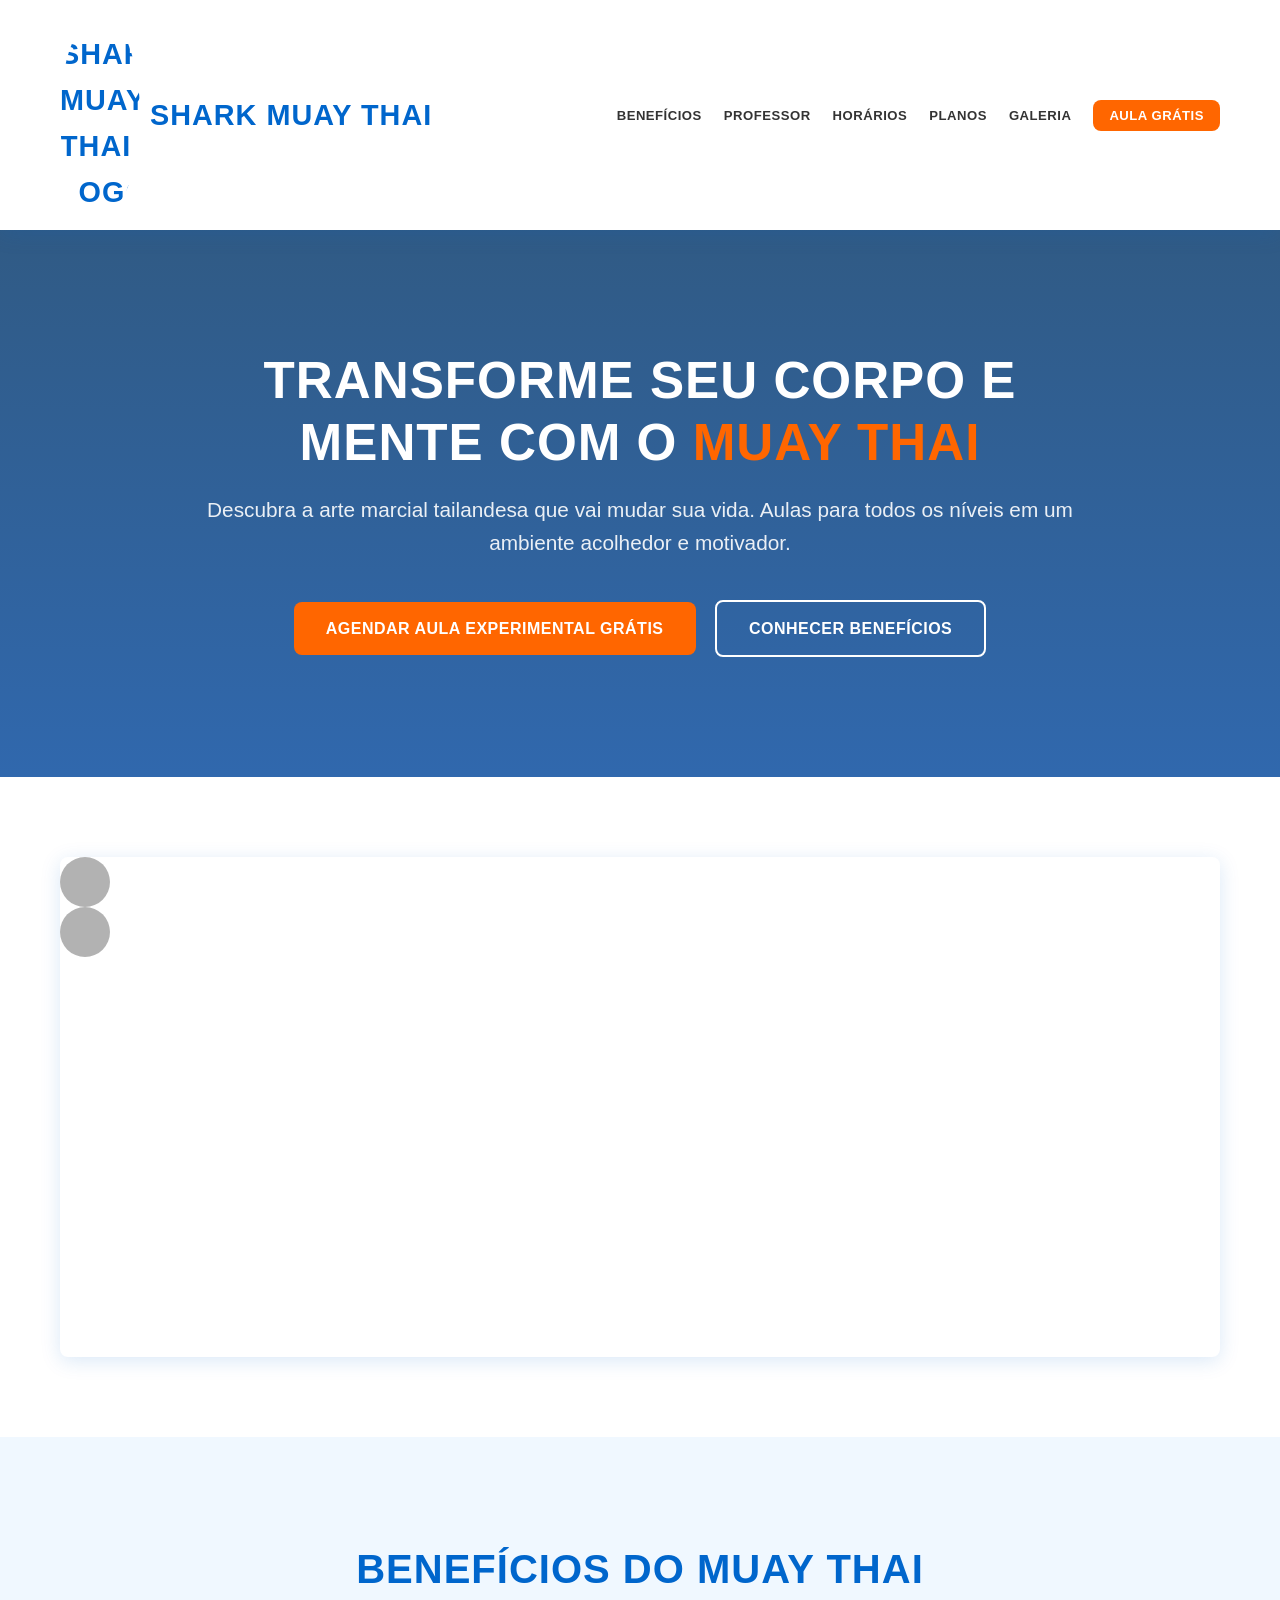
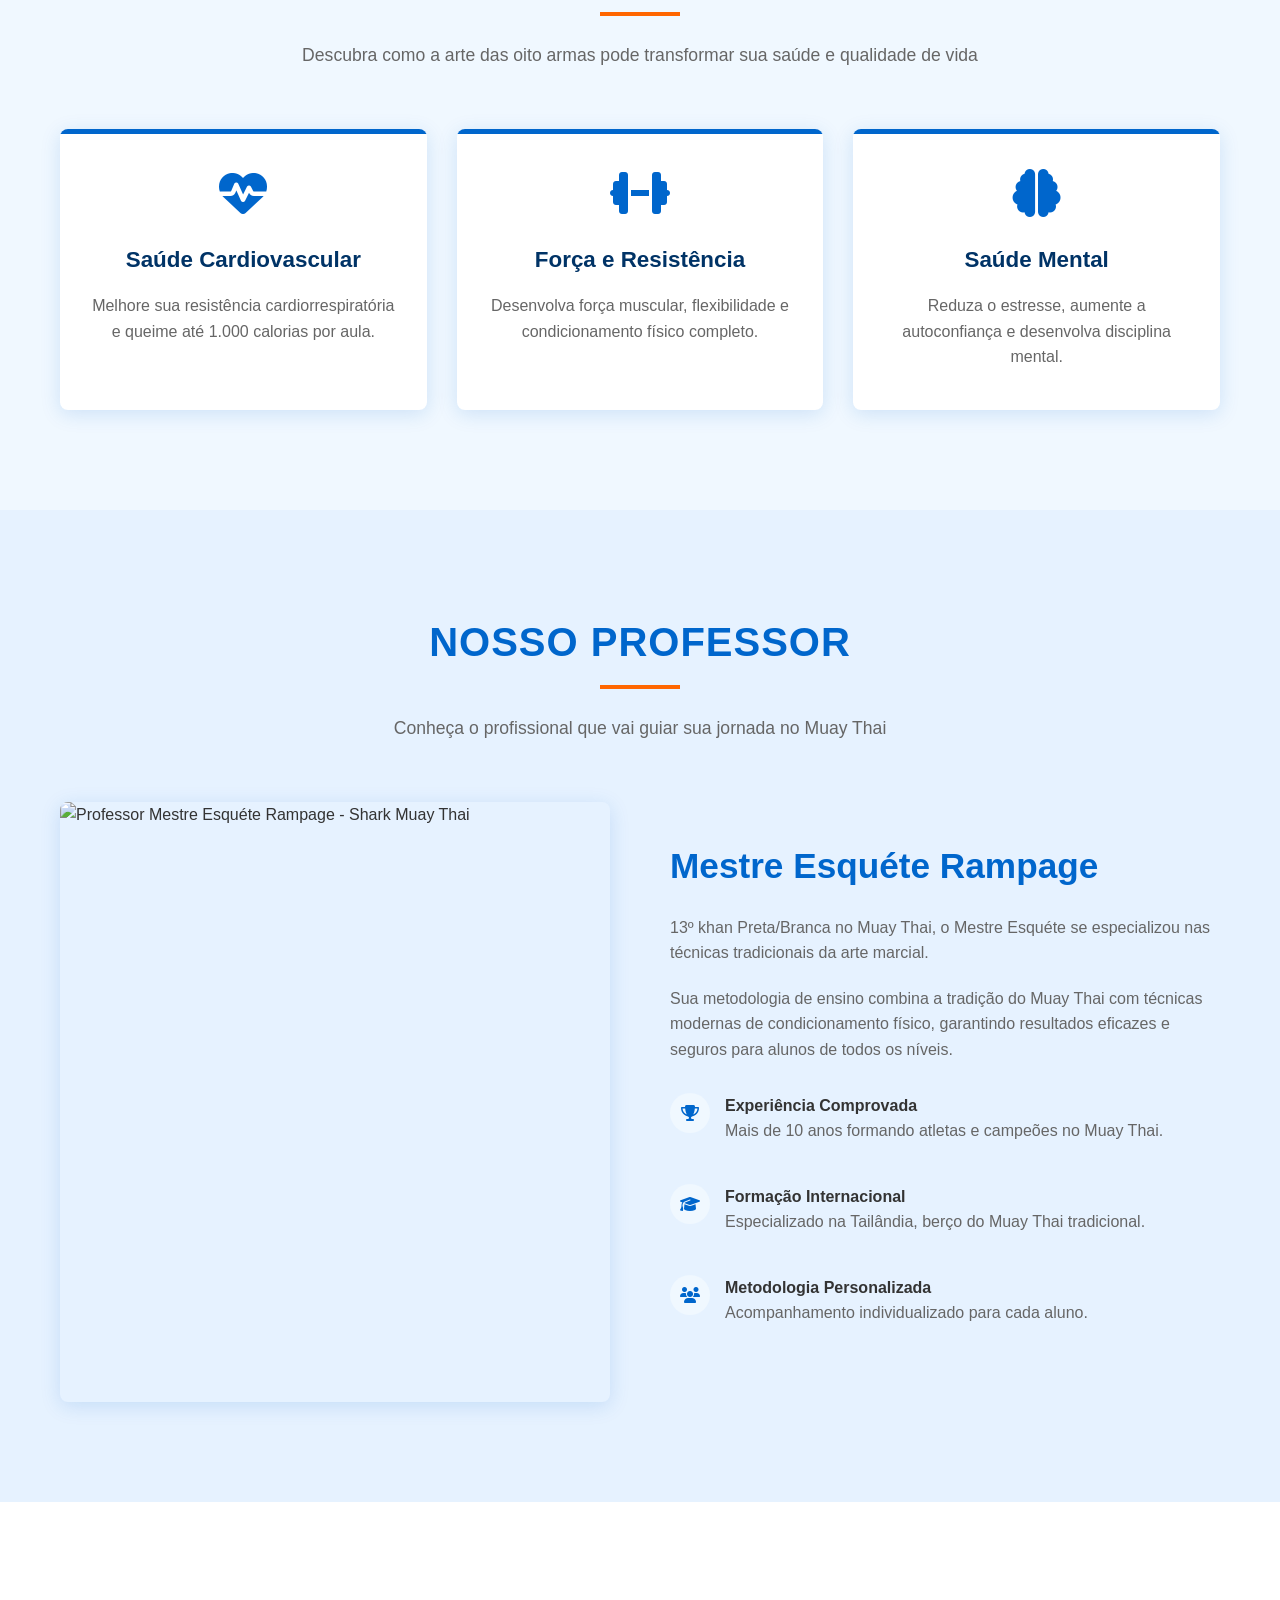
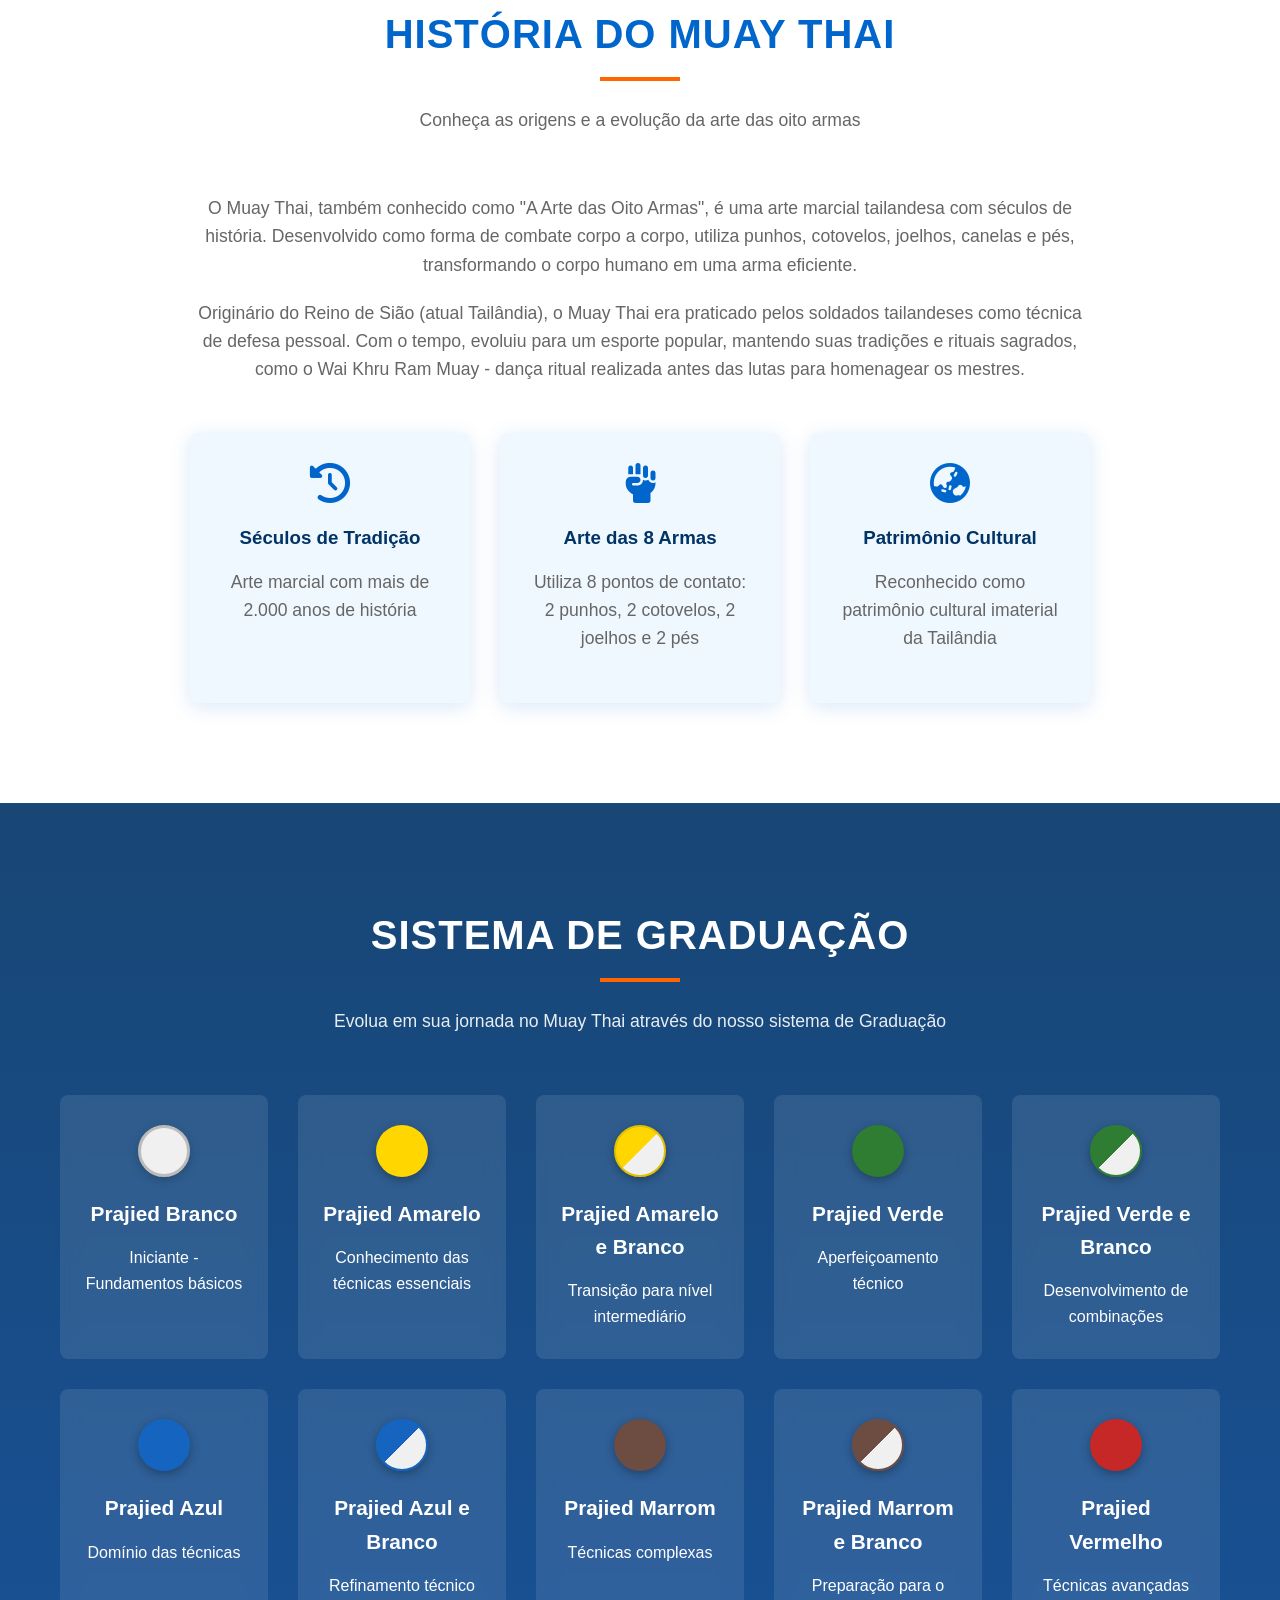
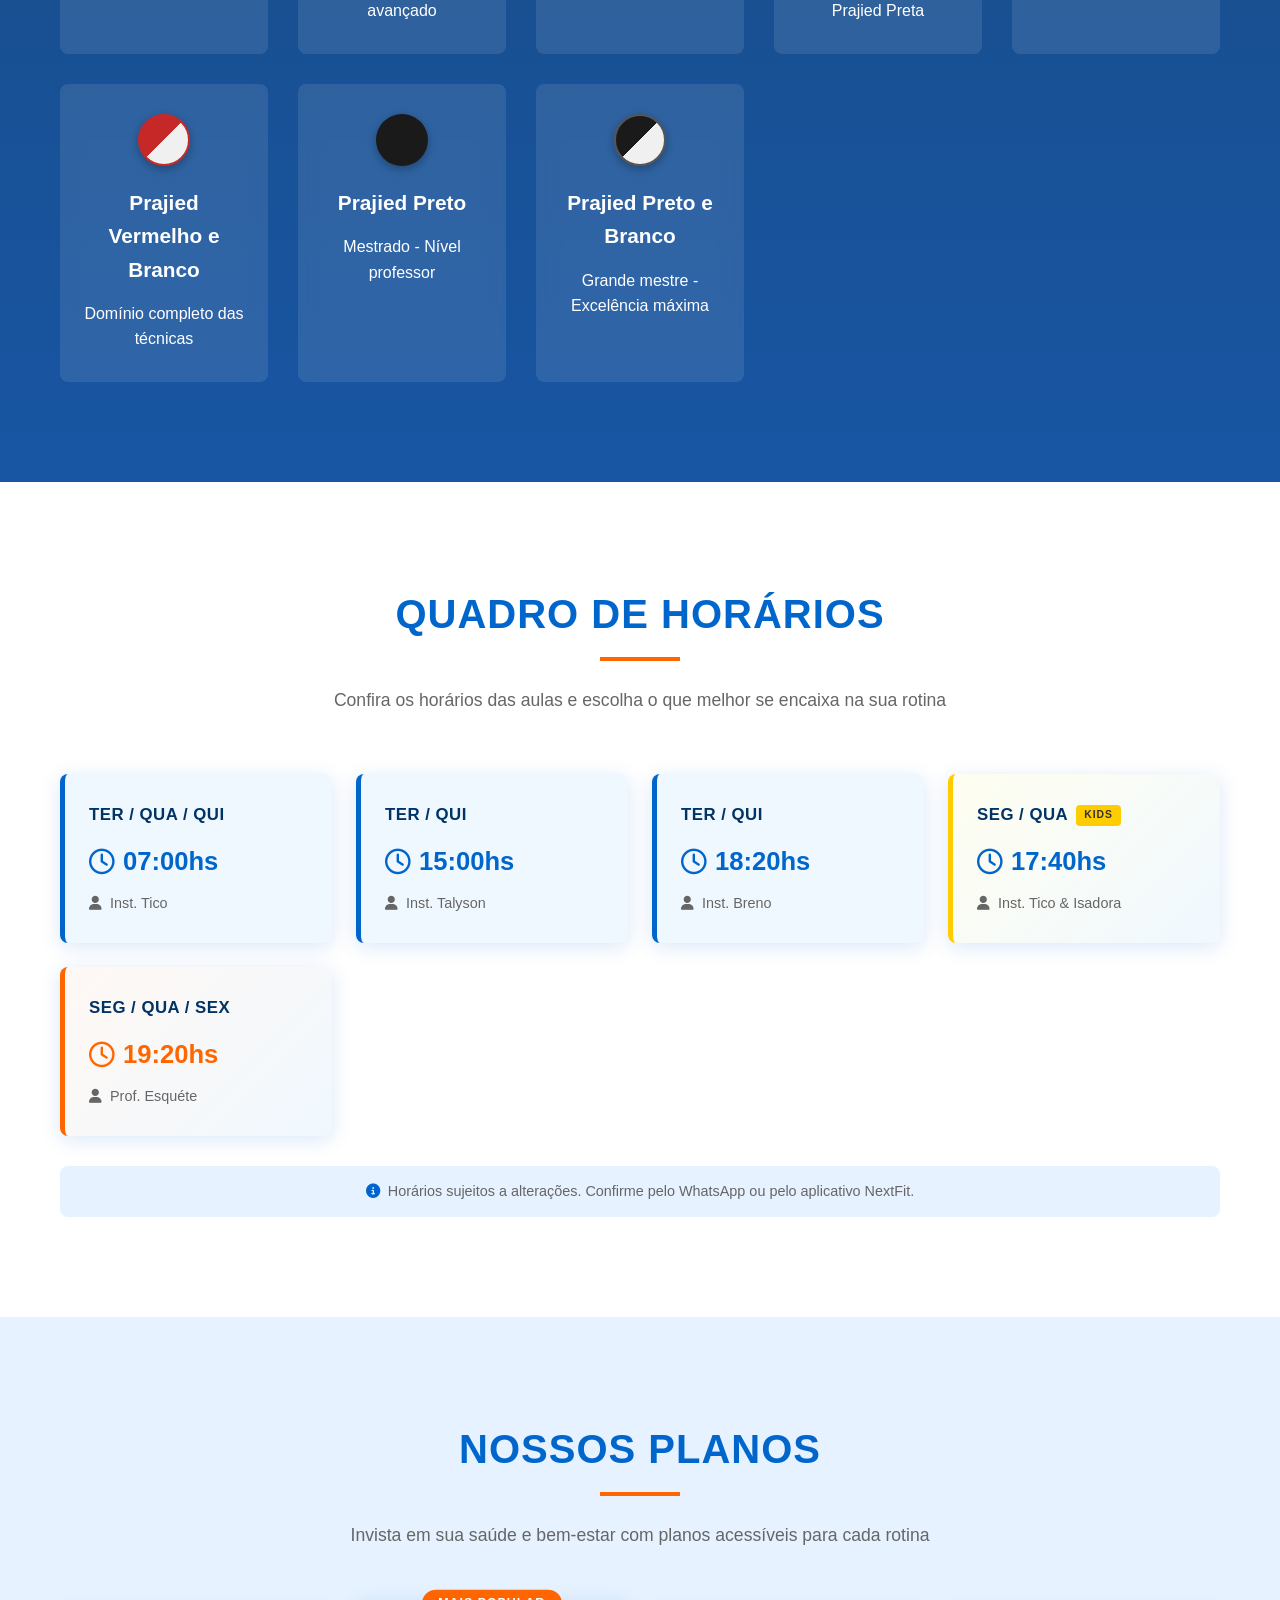
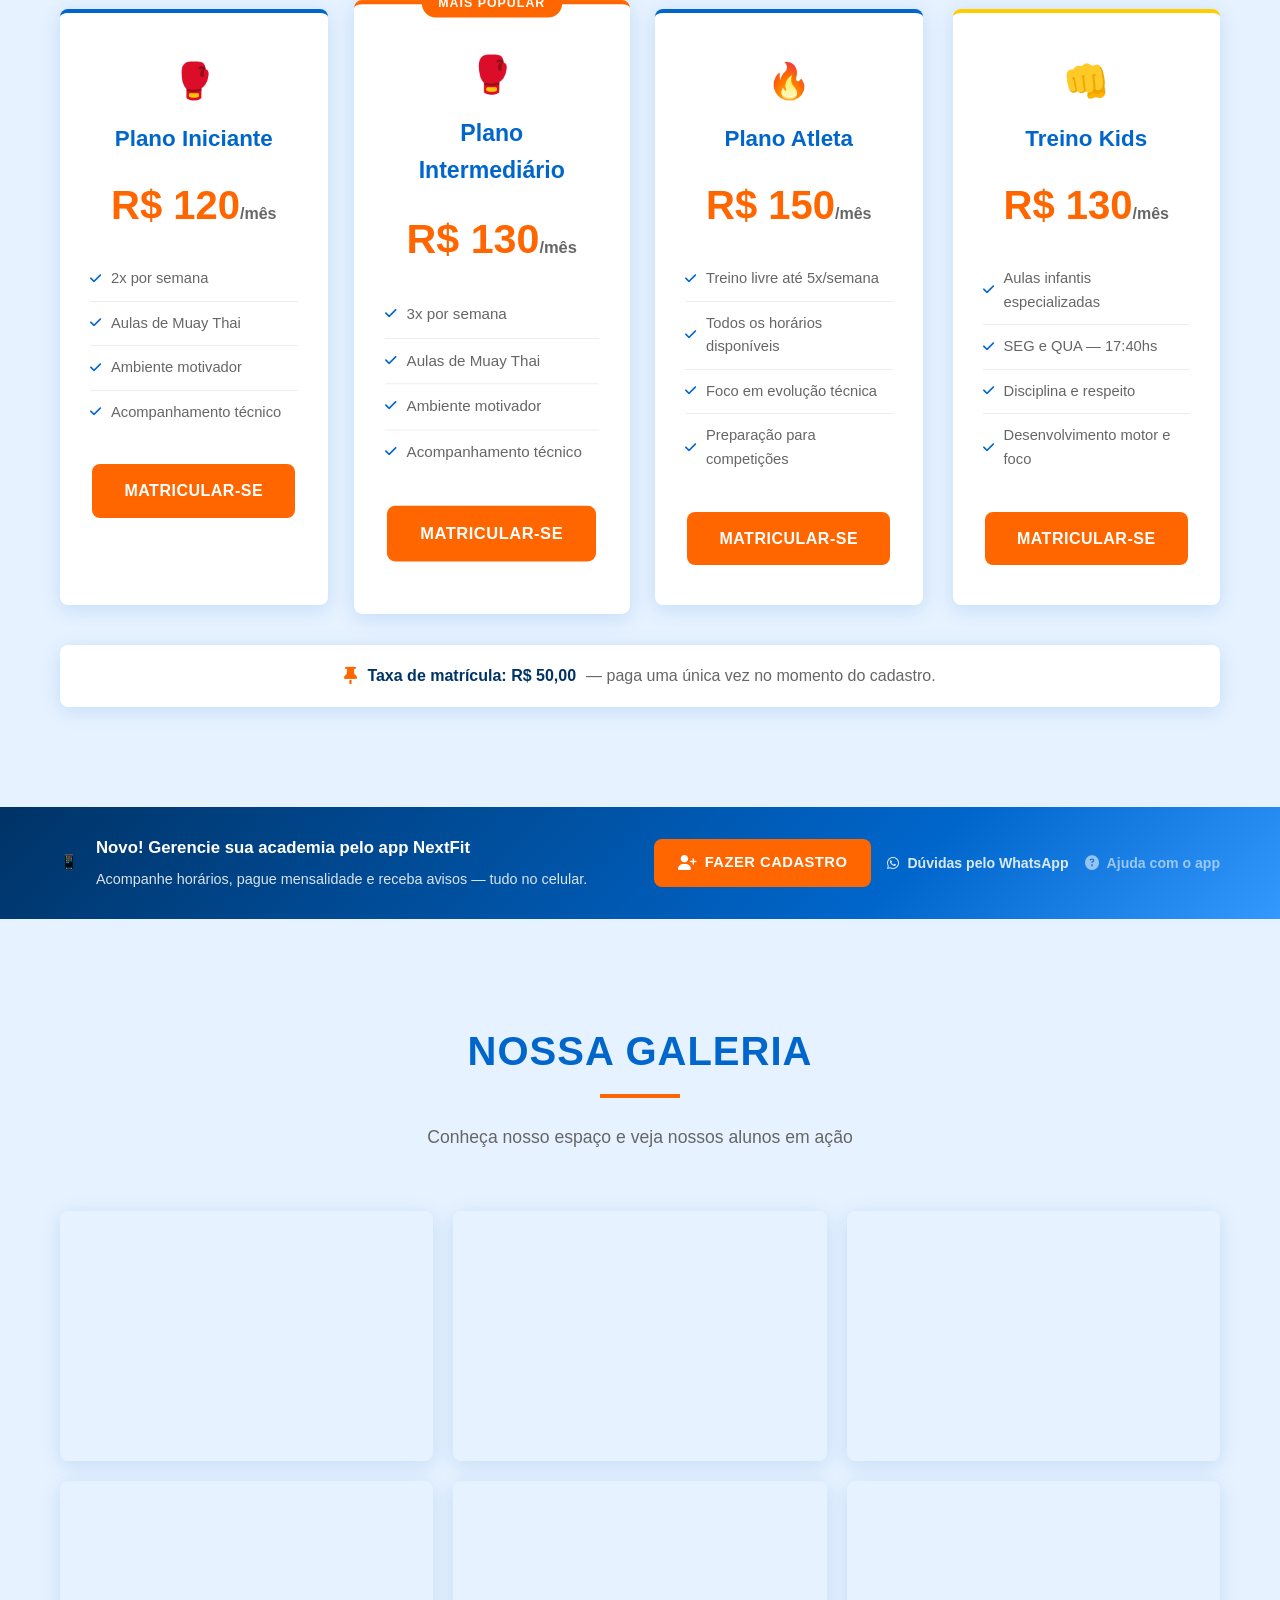
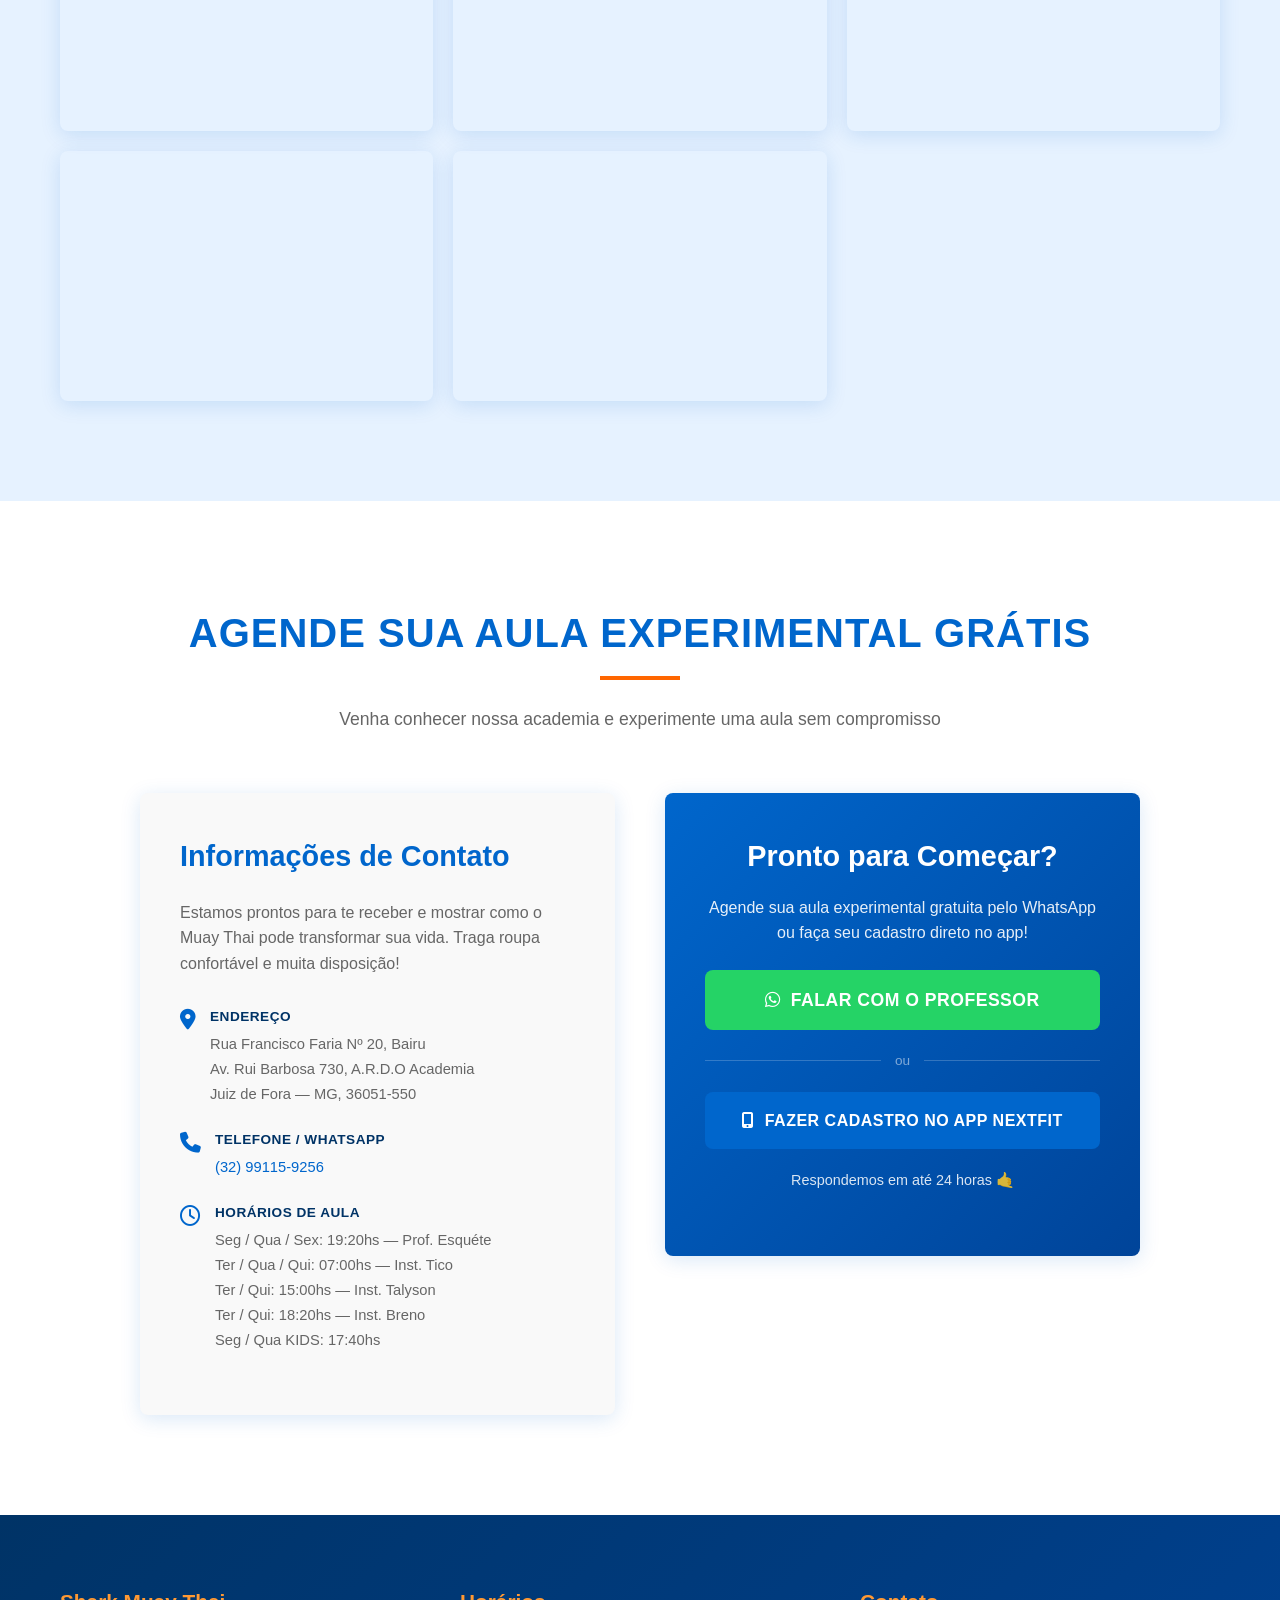
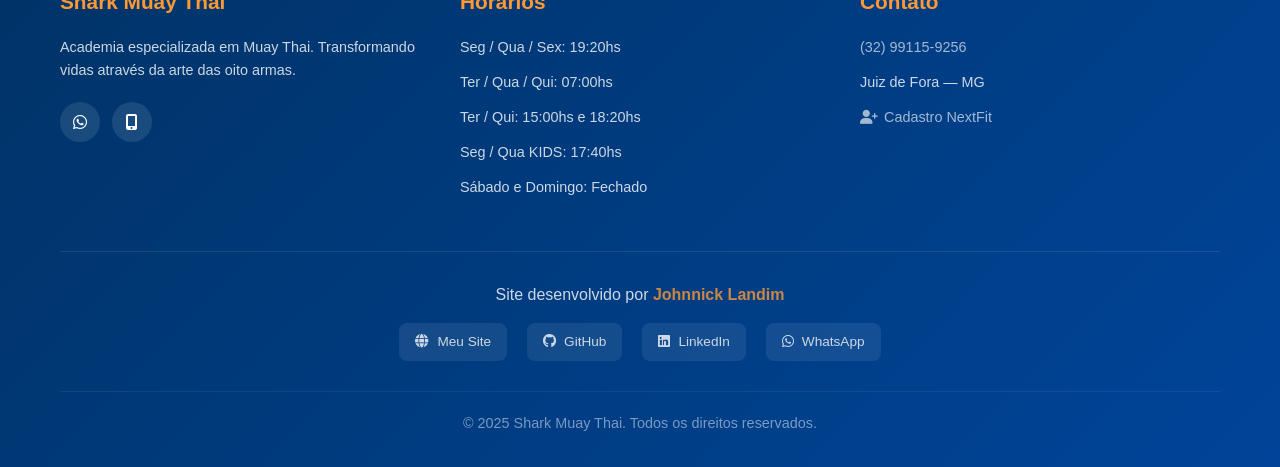
==== index.html @ 8b97b434 "update: Shark" ====
<!DOCTYPE html>
<html lang="pt-BR">

<head>
    <meta charset="UTF-8">
    <meta name="viewport" content="width=device-width, initial-scale=1.0">
    <title>Shark Muay Thai | Academia Especializada em Artes Marciais</title>
    <meta name="description"
        content="Shark Muay Thai - Academia especializada em Muay Thai. Aulas para todos os níveis. Melhore sua saúde, condicionamento físico e autoconfiança.">
    <link rel="stylesheet" href="https://cdnjs.cloudflare.com/ajax/libs/font-awesome/6.4.0/css/all.min.css">
    <link rel="stylesheet" href="https://cdnjs.cloudflare.com/ajax/libs/Swiper/8.4.5/swiper-bundle.min.css">
    <link rel="stylesheet" href="style.css">
    <link rel="shortcut icon" href="images/Logo.png" type="image/x-icon">
</head>

<body>
    <!-- Header -->
    <header>
        <div class="container">
            <div class="header-inner">
                <a href="#top" class="logo">
                    <img class="logo-image" src="images/Logo.png" alt="Shark Muay Thai Logo" style="width: 80px; border-radius: 80%;">
                    Shark Muay Thai
                </a>
                <button class="nav-toggle" id="navToggle" aria-label="Abrir menu">
                    <i class="fas fa-bars"></i>
                </button>
                <ul class="nav-links" id="navLinks">
                    <li><a href="#beneficios">Benefícios</a></li>
                    <li><a href="#professor">Professor</a></li>
                    <li><a href="#horarios">Horários</a></li>
                    <li><a href="#valores">Planos</a></li>
                    <li><a href="#galeria">Galeria</a></li>
                    <li><a href="#contato" class="nav-cta-link">Aula Grátis</a></li>
                </ul>
            </div>
        </div>
    </header>

    <!-- Hero Section -->
    <section class="hero" id="top">
        <div class="container">
            <div class="hero-inner">
                <h1>Transforme Seu Corpo e Mente com o <span>Muay Thai</span></h1>
                <p>Descubra a arte marcial tailandesa que vai mudar sua vida. Aulas para todos os níveis em um ambiente
                    acolhedor e motivador.</p>
                <a href="#contato" class="btn primary">Agendar Aula Experimental Grátis</a>
                <a href="#beneficios" class="btn secondary">Conhecer Benefícios</a>
            </div>
        </div>
    </section>

    <!-- Carousel Section -->
    <section class="carousel-section">
        <div class="container">
            <div class="swiper">
                <div class="swiper-wrapper">
                    <div class="swiper-slide" style="background-image: url('images/Treinos (1).jpg')">
                        <div class="swiper-slide-content">
                            <h3>Treinos Intensivos</h3>
                            <p>Aulas que desafiam seus limites e potencializam seus resultados</p>
                        </div>
                    </div>
                    <div class="swiper-slide" style="background-image: url('images/Treinos.jpg')">
                        <div class="swiper-slide-content">
                            <h3>Técnica e Disciplina</h3>
                            <p>Aprimore suas habilidades com instrutores qualificados</p>
                        </div>
                    </div>
                    <div class="swiper-slide" style="background-image: url('images/Treinos (6).jpg')">
                        <div class="swiper-slide-content">
                            <h3>Ambiente Familiar</h3>
                            <p>Treine em um espaço acolhedor com pessoas que compartilham seus objetivos</p>
                        </div>
                    </div>
                </div>
                <div class="swiper-button-next"></div>
                <div class="swiper-button-prev"></div>
            </div>
        </div>
    </section>

    <!-- Benefits Section -->
    <section id="beneficios" class="section">
        <div class="container">
            <div class="section-title">
                <h2>Benefícios do Muay Thai</h2>
                <p>Descubra como a arte das oito armas pode transformar sua saúde e qualidade de vida</p>
            </div>
            <div class="benefits-grid">
                <div class="benefit-card">
                    <i class="fas fa-heartbeat"></i>
                    <h3>Saúde Cardiovascular</h3>
                    <p>Melhore sua resistência cardiorrespiratória e queime até 1.000 calorias por aula.</p>
                </div>
                <div class="benefit-card">
                    <i class="fas fa-dumbbell"></i>
                    <h3>Força e Resistência</h3>
                    <p>Desenvolva força muscular, flexibilidade e condicionamento físico completo.</p>
                </div>
                <div class="benefit-card">
                    <i class="fas fa-brain"></i>
                    <h3>Saúde Mental</h3>
                    <p>Reduza o estresse, aumente a autoconfiança e desenvolva disciplina mental.</p>
                </div>
            </div>
        </div>
    </section>

    <!-- Professor Section -->
    <section id="professor" class="section professor">
        <div class="container">
            <div class="section-title">
                <h2>Nosso Professor</h2>
                <p>Conheça o profissional que vai guiar sua jornada no Muay Thai</p>
            </div>
            <div class="professor-inner">
                <div class="professor-image">
                    <img src="images/Esquete2.jpg" alt="Professor Mestre Esquéte Rampage - Shark Muay Thai">
                </div>
                <div class="professor-content">
                    <h2>Mestre Esquéte Rampage</h2>
                    <p>13º khan Preta/Branca no Muay Thai, o Mestre Esquéte se especializou nas técnicas tradicionais da arte marcial.</p>
                    <p>Sua metodologia de ensino combina a tradição do Muay Thai com técnicas modernas de condicionamento físico, garantindo resultados eficazes e seguros para alunos de todos os níveis.</p>
                    <div class="professor-features">
                        <div class="professor-feature">
                            <i class="fas fa-trophy"></i>
                            <div>
                                <h4>Experiência Comprovada</h4>
                                <p>Mais de 10 anos formando atletas e campeões no Muay Thai.</p>
                            </div>
                        </div>
                        <div class="professor-feature">
                            <i class="fas fa-graduation-cap"></i>
                            <div>
                                <h4>Formação Internacional</h4>
                                <p>Especializado na Tailândia, berço do Muay Thai tradicional.</p>
                            </div>
                        </div>
                        <div class="professor-feature">
                            <i class="fas fa-users"></i>
                            <div>
                                <h4>Metodologia Personalizada</h4>
                                <p>Acompanhamento individualizado para cada aluno.</p>
                            </div>
                        </div>
                    </div>
                </div>
            </div>
        </div>
    </section>

    <!-- History Section -->
    <section id="historia" class="section history">
        <div class="container">
            <div class="section-title">
                <h2>História do Muay Thai</h2>
                <p>Conheça as origens e a evolução da arte das oito armas</p>
            </div>
            <div class="history-content">
                <p>O Muay Thai, também conhecido como "A Arte das Oito Armas", é uma arte marcial tailandesa com séculos de história. Desenvolvido como forma de combate corpo a corpo, utiliza punhos, cotovelos, joelhos, canelas e pés, transformando o corpo humano em uma arma eficiente.</p>
                <p>Originário do Reino de Sião (atual Tailândia), o Muay Thai era praticado pelos soldados tailandeses como técnica de defesa pessoal. Com o tempo, evoluiu para um esporte popular, mantendo suas tradições e rituais sagrados, como o Wai Khru Ram Muay - dança ritual realizada antes das lutas para homenagear os mestres.</p>
                <div class="history-highlights">
                    <div class="history-highlight">
                        <i class="fas fa-history"></i>
                        <h3>Séculos de Tradição</h3>
                        <p>Arte marcial com mais de 2.000 anos de história</p>
                    </div>
                    <div class="history-highlight">
                        <i class="fas fa-fist-raised"></i>
                        <h3>Arte das 8 Armas</h3>
                        <p>Utiliza 8 pontos de contato: 2 punhos, 2 cotovelos, 2 joelhos e 2 pés</p>
                    </div>
                    <div class="history-highlight">
                        <i class="fas fa-globe-asia"></i>
                        <h3>Patrimônio Cultural</h3>
                        <p>Reconhecido como patrimônio cultural imaterial da Tailândia</p>
                    </div>
                </div>
            </div>
        </div>
    </section>

    <!-- Graduation Section -->
    <section id="graduacao" class="section graduation">
        <div class="container">
            <div class="section-title">
                <h2>Sistema de Graduação</h2>
                <p>Evolua em sua jornada no Muay Thai através do nosso sistema de Graduação</p>
            </div>
            <div class="graduation-steps">
                <div class="graduation-step"><div class="step-number step-branco">1</div><h3>Prajied Branco</h3><p>Iniciante - Fundamentos básicos</p></div>
                <div class="graduation-step"><div class="step-number step-amarelo">2</div><h3>Prajied Amarelo</h3><p>Conhecimento das técnicas essenciais</p></div>
                <div class="graduation-step"><div class="step-number step-amarelo-branco">3</div><h3>Prajied Amarelo e Branco</h3><p>Transição para nível intermediário</p></div>
                <div class="graduation-step"><div class="step-number step-verde">4</div><h3>Prajied Verde</h3><p>Aperfeiçoamento técnico</p></div>
                <div class="graduation-step"><div class="step-number step-verde-branco">5</div><h3>Prajied Verde e Branco</h3><p>Desenvolvimento de combinações</p></div>
                <div class="graduation-step"><div class="step-number step-azul">6</div><h3>Prajied Azul</h3><p>Domínio das técnicas</p></div>
                <div class="graduation-step"><div class="step-number step-azul-branco">7</div><h3>Prajied Azul e Branco</h3><p>Refinamento técnico avançado</p></div>
                <div class="graduation-step"><div class="step-number step-marrom">8</div><h3>Prajied Marrom</h3><p>Técnicas complexas</p></div>
                <div class="graduation-step"><div class="step-number step-marrom-branco">9</div><h3>Prajied Marrom e Branco</h3><p>Preparação para o Prajied Preta</p></div>
                <div class="graduation-step"><div class="step-number step-vermelho">10</div><h3>Prajied Vermelho</h3><p>Técnicas avançadas</p></div>
                <div class="graduation-step"><div class="step-number step-vermelho-branco">11</div><h3>Prajied Vermelho e Branco</h3><p>Domínio completo das técnicas</p></div>
                <div class="graduation-step"><div class="step-number step-preto">12</div><h3>Prajied Preto</h3><p>Mestrado - Nível professor</p></div>
                <div class="graduation-step"><div class="step-number step-preto-branco">13</div><h3>Prajied Preto e Branco</h3><p>Grande mestre - Excelência máxima</p></div>
            </div>
        </div>
    </section>

    <!-- Schedule Section -->
    <section id="horarios" class="section schedule">
        <div class="container">
            <div class="section-title">
                <h2>Quadro de Horários</h2>
                <p>Confira os horários das aulas e escolha o que melhor se encaixa na sua rotina</p>
            </div>
            <div class="schedule-grid">
                <div class="schedule-card">
                    <div class="schedule-days">TER / QUA / QUI</div>
                    <div class="schedule-time"><i class="far fa-clock"></i> 07:00hs</div>
                    <div class="schedule-instructor"><i class="fas fa-user"></i> Inst. Tico</div>
                </div>
                <div class="schedule-card">
                    <div class="schedule-days">TER / QUI</div>
                    <div class="schedule-time"><i class="far fa-clock"></i> 15:00hs</div>
                    <div class="schedule-instructor"><i class="fas fa-user"></i> Inst. Talyson</div>
                </div>
                <div class="schedule-card">
                    <div class="schedule-days">TER / QUI</div>
                    <div class="schedule-time"><i class="far fa-clock"></i> 18:20hs</div>
                    <div class="schedule-instructor"><i class="fas fa-user"></i> Inst. Breno</div>
                </div>
                <div class="schedule-card schedule-kids">
                    <div class="schedule-days">SEG / QUA <span class="kids-badge">KIDS</span></div>
                    <div class="schedule-time"><i class="far fa-clock"></i> 17:40hs</div>
                    <div class="schedule-instructor"><i class="fas fa-user"></i> Inst. Tico &amp; Isadora</div>
                </div>
                <div class="schedule-card schedule-featured">
                    <div class="schedule-days">SEG / QUA / SEX</div>
                    <div class="schedule-time"><i class="far fa-clock"></i> 19:20hs</div>
                    <div class="schedule-instructor"><i class="fas fa-user"></i> Prof. Esquéte</div>
                </div>
            </div>
            <p class="schedule-note">
                <i class="fas fa-info-circle"></i>
                Horários sujeitos a alterações. Confirme pelo WhatsApp ou pelo aplicativo NextFit.
            </p>
        </div>
    </section>

    <!-- Values / Plans Section -->
    <section id="valores" class="section values">
        <div class="container">
            <div class="section-title">
                <h2>Nossos Planos</h2>
                <p>Invista em sua saúde e bem-estar com planos acessíveis para cada rotina</p>
            </div>
            <div class="values-grid">
                <div class="value-card">
                    <div class="value-card-icon">🥊</div>
                    <h3>Plano Iniciante</h3>
                    <div class="price">R$ 120<span>/mês</span></div>
                    <ul>
                        <li><i class="fas fa-check"></i> 2x por semana</li>
                        <li><i class="fas fa-check"></i> Aulas de Muay Thai</li>
                        <li><i class="fas fa-check"></i> Ambiente motivador</li>
                        <li><i class="fas fa-check"></i> Acompanhamento técnico</li>
                    </ul>
                    <a href="https://publico.nextfit.com.br/externo/2df1eb1a-d4a5-4289-aeed-0f7fc9e8cca1" target="_blank" class="btn primary">Matricular-se</a>
                </div>
                <div class="value-card value-card-featured">
                    <div class="value-card-badge">Mais Popular</div>
                    <div class="value-card-icon">🥊</div>
                    <h3>Plano Intermediário</h3>
                    <div class="price">R$ 130<span>/mês</span></div>
                    <ul>
                        <li><i class="fas fa-check"></i> 3x por semana</li>
                        <li><i class="fas fa-check"></i> Aulas de Muay Thai</li>
                        <li><i class="fas fa-check"></i> Ambiente motivador</li>
                        <li><i class="fas fa-check"></i> Acompanhamento técnico</li>
                    </ul>
                    <a href="https://publico.nextfit.com.br/externo/2df1eb1a-d4a5-4289-aeed-0f7fc9e8cca1" target="_blank" class="btn primary">Matricular-se</a>
                </div>
                <div class="value-card">
                    <div class="value-card-icon">🔥</div>
                    <h3>Plano Atleta</h3>
                    <div class="price">R$ 150<span>/mês</span></div>
                    <ul>
                        <li><i class="fas fa-check"></i> Treino livre até 5x/semana</li>
                        <li><i class="fas fa-check"></i> Todos os horários disponíveis</li>
                        <li><i class="fas fa-check"></i> Foco em evolução técnica</li>
                        <li><i class="fas fa-check"></i> Preparação para competições</li>
                    </ul>
                    <a href="https://publico.nextfit.com.br/externo/2df1eb1a-d4a5-4289-aeed-0f7fc9e8cca1" target="_blank" class="btn primary">Matricular-se</a>
                </div>
                <div class="value-card value-card-kids">
                    <div class="value-card-icon">👊</div>
                    <h3>Treino Kids</h3>
                    <div class="price">R$ 130<span>/mês</span></div>
                    <ul>
                        <li><i class="fas fa-check"></i> Aulas infantis especializadas</li>
                        <li><i class="fas fa-check"></i> SEG e QUA — 17:40hs</li>
                        <li><i class="fas fa-check"></i> Disciplina e respeito</li>
                        <li><i class="fas fa-check"></i> Desenvolvimento motor e foco</li>
                    </ul>
                    <a href="https://publico.nextfit.com.br/externo/2df1eb1a-d4a5-4289-aeed-0f7fc9e8cca1" target="_blank" class="btn primary">Matricular-se</a>
                </div>
            </div>
            <div class="matricula-info">
                <i class="fas fa-thumbtack"></i>
                <strong>Taxa de matrícula: R$ 50,00</strong>
                <span>— paga uma única vez no momento do cadastro.</span>
            </div>
        </div>
    </section>

    <!-- NextFit Banner (compact) -->
    <div class="nextfit-banner" id="app">
        <div class="container">
            <div class="nextfit-banner-inner">
                <div class="nextfit-banner-text">
                    <span class="nextfit-banner-icon">📱</span>
                    <div>
                        <strong>Novo! Gerencie sua academia pelo app NextFit</strong>
                        <span>Acompanhe horários, pague mensalidade e receba avisos — tudo no celular.</span>
                    </div>
                </div>
                <div class="nextfit-banner-actions">
                    <a href="https://publico.nextfit.com.br/externo/2df1eb1a-d4a5-4289-aeed-0f7fc9e8cca1"
                        target="_blank" class="nextfit-banner-btn">
                        <i class="fas fa-user-plus"></i> Fazer Cadastro
                    </a>
                    <a href="https://wa.me/553291159256?text=Olá! Gostaria de saber mais sobre o app NextFit da Shark Muay Thai."
                        target="_blank" class="nextfit-banner-wpp">
                        <i class="fab fa-whatsapp"></i> Dúvidas pelo WhatsApp
                    </a>
                    <a href="help.html" class="nextfit-banner-wpp" style="opacity:0.65;">
                        <i class="fas fa-question-circle"></i> Ajuda com o app
                    </a>
                </div>
            </div>
        </div>
    </div>


    <!-- Gallery Section -->
    <section id="galeria" class="section gallery">
        <div class="container">
            <div class="section-title">
                <h2>Nossa Galeria</h2>
                <p>Conheça nosso espaço e veja nossos alunos em ação</p>
            </div>
            <div class="gallery-grid">
                <div class="gallery-item"><div class="gallery-image" style="background-image: url('images/Treinos (1).jpg')"></div></div>
                <div class="gallery-item"><div class="gallery-image" style="background-image: url('images/Treinos (2).jpg')"></div></div>
                <div class="gallery-item"><div class="gallery-image" style="background-image: url('images/Treinos (3).jpg')"></div></div>
                <div class="gallery-item"><div class="gallery-image" style="background-image: url('images/Treinos (4).jpg')"></div></div>
                <div class="gallery-item"><div class="gallery-image" style="background-image: url('images/Treinos (5).jpg')"></div></div>
                <div class="gallery-item"><div class="gallery-image" style="background-image: url('images/Treinos (6).jpg')"></div></div>
                <div class="gallery-item"><div class="gallery-image" style="background-image: url('images/Treinos (7).jpg')"></div></div>
                <div class="gallery-item"><div class="gallery-image" style="background-image: url('images/Treinos (8).jpg')"></div></div>
            </div>
        </div>
    </section>

    <!-- Contact Section -->
    <section id="contato" class="section contact">
        <div class="container">
            <div class="section-title">
                <h2>Agende Sua Aula Experimental Grátis</h2>
                <p>Venha conhecer nossa academia e experimente uma aula sem compromisso</p>
            </div>
            <div class="contact-inner">
                <div class="contact-info">
                    <h3>Informações de Contato</h3>
                    <p>Estamos prontos para te receber e mostrar como o Muay Thai pode transformar sua vida. Traga roupa confortável e muita disposição!</p>
                    <div class="contact-details">
                        <div class="contact-detail">
                            <i class="fas fa-map-marker-alt"></i>
                            <div>
                                <strong>Endereço</strong>
                                <p>Rua Francisco Faria Nº 20, Bairu<br>
                                   Av. Rui Barbosa 730, A.R.D.O Academia<br>
                                   Juiz de Fora — MG, 36051-550</p>
                            </div>
                        </div>
                        <div class="contact-detail">
                            <i class="fas fa-phone"></i>
                            <div>
                                <strong>Telefone / WhatsApp</strong>
                                <p><a href="tel:+5532991159256">(32) 99115-9256</a></p>
                            </div>
                        </div>
                        <div class="contact-detail">
                            <i class="far fa-clock"></i>
                            <div>
                                <strong>Horários de Aula</strong>
                                <p>
                                    Seg / Qua / Sex: 19:20hs — Prof. Esquéte<br>
                                    Ter / Qua / Qui: 07:00hs — Inst. Tico<br>
                                    Ter / Qui: 15:00hs — Inst. Talyson<br>
                                    Ter / Qui: 18:20hs — Inst. Breno<br>
                                    Seg / Qua KIDS: 17:40hs
                                </p>
                            </div>
                        </div>
                    </div>
                </div>

                <div class="contact-action">
                    <h3>Pronto para Começar?</h3>
                    <p>Agende sua aula experimental gratuita pelo WhatsApp ou faça seu cadastro direto no app!</p>

                    <a href="https://wa.me/553291159256?text=Olá! Gostaria de agendar uma aula experimental gratuita de Muay Thai."
                        class="btn whatsapp" target="_blank">
                        <i class="fab fa-whatsapp"></i> Falar com o Professor
                    </a>

                    <div class="contact-divider"><span>ou</span></div>

                    <a href="https://publico.nextfit.com.br/externo/2df1eb1a-d4a5-4289-aeed-0f7fc9e8cca1"
                        target="_blank" class="btn nextfit-btn">
                        <i class="fas fa-mobile-alt"></i> Fazer Cadastro no App NextFit
                    </a>

                    <p style="margin-top: 20px; font-size: 0.9rem; opacity: 0.85;">Respondemos em até 24 horas 🤙</p>
                </div>
            </div>
        </div>
    </section>

    <!-- Footer -->
    <footer>
        <div class="container">
            <div class="footer-inner">
                <div>
                    <strong>Shark Muay Thai</strong>
                    <p>Academia especializada em Muay Thai. Transformando vidas através da arte das oito armas.</p>
                    <div class="social-links">
                        <a href="https://wa.me/553291159256" target="_blank" aria-label="WhatsApp">
                            <i class="fab fa-whatsapp"></i>
                        </a>
                        <a href="https://publico.nextfit.com.br/externo/2df1eb1a-d4a5-4289-aeed-0f7fc9e8cca1" target="_blank" aria-label="App NextFit">
                            <i class="fas fa-mobile-alt"></i>
                        </a>
                    </div>
                </div>
                <div>
                    <strong>Horários</strong>
                    <p>Seg / Qua / Sex: 19:20hs</p>
                    <p>Ter / Qua / Qui: 07:00hs</p>
                    <p>Ter / Qui: 15:00hs e 18:20hs</p>
                    <p>Seg / Qua KIDS: 17:40hs</p>
                    <p>Sábado e Domingo: Fechado</p>
                </div>
                <div>
                    <strong>Contato</strong>
                    <p><a href="tel:+5532991159256">(32) 99115-9256</a></p>
                    <p>Juiz de Fora — MG</p>
                    <p style="margin-top: 12px;">
                        <a href="https://publico.nextfit.com.br/externo/2df1eb1a-d4a5-4289-aeed-0f7fc9e8cca1" target="_blank" style="display:inline-flex;align-items:center;gap:6px;">
                            <i class="fas fa-user-plus"></i> Cadastro NextFit
                        </a>
                    </p>
                </div>
            </div>

            <div class="credits">
                <p>Site desenvolvido por <span class="developer">Johnnick Landim</span></p>
                <div class="developer-links">
                    <a href="https://links.johnnick.com.br/" target="_blank"><i class="fas fa-globe"></i> Meu Site</a>
                    <a href="https://github.com/johnnickjf" target="_blank"><i class="fab fa-github"></i> GitHub</a>
                    <a href="https://www.linkedin.com/in/johnnickjf/" target="_blank"><i class="fab fa-linkedin"></i> LinkedIn</a>
                    <a href="https://wa.me/5532991447768" target="_blank"><i class="fab fa-whatsapp"></i> WhatsApp</a>
                </div>
            </div>

            <div class="copyright">
                <p>&copy; 2025 Shark Muay Thai. Todos os direitos reservados.</p>
            </div>
        </div>
    </footer>

    <!-- Scripts no fim do body para melhor performance -->
    <script src="https://cdnjs.cloudflare.com/ajax/libs/Swiper/8.4.5/swiper-bundle.min.js"></script>
    <script src="script.js"></script>
</body>
</html>
---- style.css ----
:root {
    --primary: #0066cc;
    --primary-dark: #004499;
    --primary-light: #3399ff;
    --secondary: #003366;
    --accent: #ff6600;
    --yellow: #ffcc00;
    --green: #33cc33;
    --brown: #996633;
    --red: #cc3333;
    --accent-light: #ff9933;
    --text: #333333;
    --text-light: #666666;
    --light: #f0f8ff;
    --white: #ffffff;
    --gray: #e6f2ff;
    --shadow: 0 4px 20px rgba(0, 102, 204, 0.15);
    --radius: 8px;
    --transition: all 0.3s ease;
}

* {
    margin: 0;
    padding: 0;
    box-sizing: border-box;
    font-family: 'Montserrat', 'Segoe UI', Tahoma, Geneva, Verdana, sans-serif;
}

body {
    color: var(--text);
    line-height: 1.6;
    background-color: var(--light);
    overflow-x: hidden;
}

.container {
    width: 100%;
    max-width: 1200px;
    margin: 0 auto;
    padding: 0 20px;
}

/* ===========================
   HEADER
=========================== */
header {
    background-color: var(--white);
    box-shadow: var(--shadow);
    position: sticky;
    top: 0;
    z-index: 100;
}

.header-inner {
    display: flex;
    justify-content: space-between;
    align-items: center;
    padding: 15px 0;
}

.logo {
    display: flex;
    align-items: center;
    font-weight: 800;
    font-size: 1.8rem;
    color: var(--primary);
    text-decoration: none;
    text-transform: uppercase;
    letter-spacing: 1px;
    gap: 10px;
}

.nav-links {
    display: flex;
    list-style: none;
    align-items: center;
    flex-wrap: wrap;
    gap: 4px;
}

.nav-links li {
    margin-left: 18px;
}

.nav-links a {
    text-decoration: none;
    color: var(--text);
    font-weight: 600;
    transition: var(--transition);
    position: relative;
    text-transform: uppercase;
    font-size: 0.82rem;
    letter-spacing: 0.5px;
}

.nav-links a::after {
    content: '';
    position: absolute;
    width: 0;
    height: 2px;
    bottom: -5px;
    left: 0;
    background-color: var(--accent);
    transition: var(--transition);
}

.nav-links a:hover {
    color: var(--primary);
}

.nav-links a:hover::after {
    width: 100%;
}

.nav-cta-link {
    background-color: var(--accent) !important;
    color: var(--white) !important;
    padding: 8px 16px;
    border-radius: var(--radius);
}

.nav-cta-link::after {
    display: none !important;
}

.nav-cta-link:hover {
    background-color: var(--accent-light) !important;
    color: var(--white) !important;
}

.nav-toggle {
    display: none;
    background: none;
    border: none;
    font-size: 1.5rem;
    cursor: pointer;
    color: var(--primary);
}

/* ===========================
   HERO
=========================== */
.hero {
    background: linear-gradient(rgba(0, 51, 102, 0.8), rgba(0, 68, 153, 0.8)), url('images/Treinos (2).jpg');
    background-size: cover;
    background-position: center;
    color: var(--white);
    padding: 120px 0;
    text-align: center;
    position: relative;
}

.hero-inner {
    max-width: 900px;
    margin: 0 auto;
}

.hero h1 {
    font-size: 3.2rem;
    margin-bottom: 20px;
    line-height: 1.2;
    font-weight: 800;
    text-transform: uppercase;
    letter-spacing: 1px;
}

.hero h1 span {
    color: var(--accent);
}

.hero p {
    font-size: 1.3rem;
    margin-bottom: 40px;
    opacity: 0.9;
}

/* ===========================
   BUTTONS
=========================== */
.btn {
    display: inline-block;
    padding: 14px 32px;
    border-radius: var(--radius);
    text-decoration: none;
    font-weight: 700;
    transition: var(--transition);
    cursor: pointer;
    border: none;
    font-size: 1rem;
    text-transform: uppercase;
    letter-spacing: 0.5px;
}

.btn.primary {
    background-color: var(--accent);
    color: var(--white);
}

.btn.primary:hover {
    background-color: var(--accent-light);
    transform: translateY(-2px);
    box-shadow: 0 6px 15px rgba(255, 102, 0, 0.4);
}

.btn.secondary {
    background-color: transparent;
    color: var(--white);
    border: 2px solid var(--white);
    margin-left: 15px;
}

.btn.secondary:hover {
    background-color: rgba(255, 255, 255, 0.1);
    transform: translateY(-2px);
}

.btn.whatsapp {
    background-color: #25D366;
    color: var(--white);
    display: inline-flex;
    align-items: center;
    justify-content: center;
    gap: 10px;
    font-size: 1.1rem;
    padding: 16px 30px;
    width: 100%;
}

.btn.whatsapp:hover {
    background-color: #128C7E;
    transform: translateY(-2px);
    box-shadow: 0 6px 15px rgba(37, 211, 102, 0.3);
}

.btn.nextfit-btn {
    background-color: var(--primary);
    color: var(--white);
    display: inline-flex;
    align-items: center;
    justify-content: center;
    gap: 10px;
    font-size: 1rem;
    padding: 16px 30px;
    width: 100%;
}

.btn.nextfit-btn:hover {
    background-color: var(--primary-dark);
    transform: translateY(-2px);
    box-shadow: 0 6px 15px rgba(0, 102, 204, 0.3);
}

/* ===========================
   CAROUSEL
=========================== */
.carousel-section {
    padding: 80px 0;
    background-color: var(--white);
}

.swiper {
    width: 100%;
    height: 500px;
    border-radius: var(--radius);
    overflow: hidden;
    box-shadow: var(--shadow);
}

.swiper-slide {
    position: relative;
    background-size: cover;
    background-position: center;
}

.swiper-slide-content {
    position: absolute;
    bottom: 0;
    left: 0;
    right: 0;
    background: linear-gradient(transparent, rgba(0, 51, 102, 0.9));
    padding: 40px;
    color: var(--white);
}

.swiper-slide-content h3 {
    font-size: 1.8rem;
    margin-bottom: 10px;
}

.swiper-button-next,
.swiper-button-prev {
    color: var(--white);
    background-color: rgba(0, 0, 0, 0.3);
    width: 50px;
    height: 50px;
    border-radius: 50%;
}

.swiper-button-next::after,
.swiper-button-prev::after {
    font-size: 1.5rem;
}

/* ===========================
   SECTIONS COMMON
=========================== */
.section {
    padding: 100px 0;
}

.section-title {
    text-align: center;
    margin-bottom: 60px;
}

.section-title h2 {
    font-size: 2.5rem;
    color: var(--primary);
    margin-bottom: 15px;
    position: relative;
    display: inline-block;
    text-transform: uppercase;
    letter-spacing: 1px;
}

.section-title h2::after {
    content: '';
    position: absolute;
    width: 80px;
    height: 4px;
    background-color: var(--accent);
    bottom: -15px;
    left: 50%;
    transform: translateX(-50%);
}

.section-title p {
    color: var(--text-light);
    max-width: 700px;
    margin: 25px auto 0;
    font-size: 1.1rem;
}

/* ===========================
   BENEFITS
=========================== */
.benefits-grid {
    display: grid;
    grid-template-columns: repeat(auto-fit, minmax(300px, 1fr));
    gap: 30px;
}

.benefit-card {
    background-color: var(--white);
    padding: 40px 30px;
    border-radius: var(--radius);
    box-shadow: var(--shadow);
    text-align: center;
    transition: var(--transition);
    position: relative;
    overflow: hidden;
}

.benefit-card::before {
    content: '';
    position: absolute;
    top: 0;
    left: 0;
    width: 100%;
    height: 5px;
    background-color: var(--primary);
}

.benefit-card:hover {
    transform: translateY(-10px);
    box-shadow: 0 15px 30px rgba(0, 0, 0, 0.15);
}

.benefit-card i {
    font-size: 3rem;
    color: var(--primary);
    margin-bottom: 25px;
}

.benefit-card h3 {
    margin-bottom: 15px;
    color: var(--secondary);
    font-size: 1.4rem;
}

.benefit-card p {
    color: var(--text-light);
}

/* ===========================
   PROFESSOR
=========================== */
.professor {
    background-color: var(--gray);
}

.professor-inner {
    display: grid;
    grid-template-columns: 1fr 1fr;
    gap: 60px;
    align-items: center;
}

.professor-image {
    border-radius: var(--radius);
    overflow: hidden;
    box-shadow: var(--shadow);
    height: 600px;
}

.professor-image img {
    width: 100%;
    height: 100%;
    object-fit: cover;
}

.professor-content h2 {
    font-size: 2.2rem;
    color: var(--primary);
    margin-bottom: 20px;
}

.professor-content p {
    margin-bottom: 20px;
    color: var(--text-light);
}

.professor-features {
    margin-top: 30px;
}

.professor-feature {
    display: flex;
    align-items: flex-start;
    margin-bottom: 20px;
}

.professor-feature i {
    background-color: var(--light);
    color: var(--primary);
    width: 40px;
    height: 40px;
    border-radius: 50%;
    display: flex;
    align-items: center;
    justify-content: center;
    margin-right: 15px;
    flex-shrink: 0;
}

/* ===========================
   HISTORY
=========================== */
.history {
    background-color: var(--white);
}

.history-content {
    max-width: 900px;
    margin: 0 auto;
    text-align: center;
}

.history-content p {
    margin-bottom: 20px;
    color: var(--text-light);
    font-size: 1.1rem;
}

.history-highlights {
    display: grid;
    grid-template-columns: repeat(auto-fit, minmax(250px, 1fr));
    gap: 30px;
    margin-top: 50px;
}

.history-highlight {
    background-color: var(--light);
    padding: 30px;
    border-radius: var(--radius);
    text-align: center;
    box-shadow: var(--shadow);
}

.history-highlight i {
    font-size: 2.5rem;
    color: var(--primary);
    margin-bottom: 20px;
}

.history-highlight h3 {
    margin-bottom: 15px;
    color: var(--secondary);
}

/* ===========================
   GRADUATION
=========================== */
.graduation {
    background: linear-gradient(rgba(0, 51, 102, 0.9), rgba(0, 68, 153, 0.9)), url('https://images.unsplash.com/photo-1571019613454-1cb2f99b2d8b?ixlib=rb-4.0.3&auto=format&fit=crop&w=1950&q=80');
    background-size: cover;
    background-position: center;
    color: var(--white);
}

.graduation .section-title h2 {
    color: var(--white);
}

.graduation .section-title p {
    color: rgba(255, 255, 255, 0.9);
}

.graduation-steps {
    display: grid;
    grid-template-columns: repeat(auto-fit, minmax(200px, 1fr));
    gap: 30px;
    margin-top: 50px;
}

.graduation-step {
    text-align: center;
    padding: 30px 20px;
    background-color: rgba(255, 255, 255, 0.1);
    border-radius: var(--radius);
    backdrop-filter: blur(10px);
    transition: var(--transition);
}

.graduation-step:hover {
    background-color: rgba(255, 255, 255, 0.2);
    transform: translateY(-5px);
}

.graduation-step .step-number {
    width: 52px;
    height: 52px;
    background-color: var(--accent); /* fallback, overridden by color classes below */
    border-radius: 50%;
    display: flex;
    align-items: center;
    justify-content: center;
    font-size: 0; /* hide numbers — only color matters */
    margin: 0 auto 20px;
    box-shadow: 0 3px 10px rgba(0,0,0,0.3);
}

/* Prajied colors — higher specificity to override base */
.graduation-step .step-number.step-branco       { background: #f0f0f0; border: 3px solid #bbb; box-shadow: 0 3px 10px rgba(0,0,0,0.2); }
.graduation-step .step-number.step-amarelo      { background: #FFD600; }
.graduation-step .step-number.step-amarelo-branco { background: linear-gradient(135deg, #FFD600 50%, #f0f0f0 50%); border: 2px solid #e0c000; }
.graduation-step .step-number.step-verde        { background: #2e7d32; }
.graduation-step .step-number.step-verde-branco { background: linear-gradient(135deg, #2e7d32 50%, #f0f0f0 50%); border: 2px solid #2e7d32; }
.graduation-step .step-number.step-azul         { background: #1565C0; }
.graduation-step .step-number.step-azul-branco  { background: linear-gradient(135deg, #1565C0 50%, #f0f0f0 50%); border: 2px solid #1565C0; }
.graduation-step .step-number.step-marrom       { background: #6D4C41; }
.graduation-step .step-number.step-marrom-branco { background: linear-gradient(135deg, #6D4C41 50%, #f0f0f0 50%); border: 2px solid #6D4C41; }
.graduation-step .step-number.step-vermelho     { background: #c62828; }
.graduation-step .step-number.step-vermelho-branco { background: linear-gradient(135deg, #c62828 50%, #f0f0f0 50%); border: 2px solid #c62828; }
.graduation-step .step-number.step-preto        { background: #1a1a1a; }
.graduation-step .step-number.step-preto-branco { background: linear-gradient(135deg, #1a1a1a 50%, #f0f0f0 50%); border: 2px solid #555; }

.graduation-step h3 {
    margin-bottom: 15px;
    font-size: 1.3rem;
}

/* ===========================
   SCHEDULE (HORÁRIOS) — NEW
=========================== */
.schedule {
    background-color: var(--white);
}

.schedule-grid {
    display: grid;
    grid-template-columns: repeat(auto-fit, minmax(220px, 1fr));
    gap: 24px;
    margin-bottom: 30px;
}

.schedule-card {
    background: var(--light);
    border-radius: var(--radius);
    padding: 28px 24px;
    box-shadow: var(--shadow);
    border-left: 5px solid var(--primary);
    transition: var(--transition);
}

.schedule-card:hover {
    transform: translateY(-4px);
    box-shadow: 0 12px 28px rgba(0, 102, 204, 0.2);
}

.schedule-card.schedule-featured {
    border-left-color: var(--accent);
    background: linear-gradient(135deg, #fff8f4 0%, var(--light) 100%);
}

.schedule-card.schedule-kids {
    border-left-color: var(--yellow);
    background: linear-gradient(135deg, #fffef0 0%, var(--light) 100%);
}

.schedule-days {
    font-weight: 800;
    font-size: 1.05rem;
    color: var(--secondary);
    text-transform: uppercase;
    letter-spacing: 0.5px;
    margin-bottom: 12px;
    display: flex;
    align-items: center;
    gap: 8px;
}

.kids-badge {
    background-color: var(--yellow);
    color: #333;
    font-size: 0.65rem;
    font-weight: 700;
    padding: 2px 8px;
    border-radius: 4px;
    letter-spacing: 1px;
}

.schedule-time {
    font-size: 1.6rem;
    font-weight: 800;
    color: var(--primary);
    margin-bottom: 10px;
    display: flex;
    align-items: center;
    gap: 8px;
}

.schedule-card.schedule-featured .schedule-time {
    color: var(--accent);
}

.schedule-instructor {
    font-size: 0.9rem;
    color: var(--text-light);
    display: flex;
    align-items: center;
    gap: 8px;
}

.schedule-note {
    text-align: center;
    color: var(--text-light);
    font-size: 0.9rem;
    background: var(--gray);
    padding: 14px 20px;
    border-radius: var(--radius);
    display: flex;
    align-items: center;
    justify-content: center;
    gap: 8px;
}

.schedule-note i {
    color: var(--primary);
}

/* ===========================
   VALUES / PLANS
=========================== */
.values {
    background-color: var(--gray);
}

.values-grid {
    display: grid;
    grid-template-columns: repeat(auto-fit, minmax(260px, 1fr));
    gap: 30px;
}

.value-card {
    background-color: var(--white);
    padding: 40px 30px;
    border-radius: var(--radius);
    box-shadow: var(--shadow);
    text-align: center;
    transition: var(--transition);
    position: relative;
    border-top: 4px solid var(--primary);
}

.value-card:hover {
    transform: translateY(-6px);
    box-shadow: 0 14px 30px rgba(0, 102, 204, 0.2);
}

.value-card-featured {
    border-top-color: var(--accent);
    transform: scale(1.03);
}

.value-card-featured:hover {
    transform: scale(1.03) translateY(-6px);
}

.value-card-kids {
    border-top-color: var(--yellow);
}

.value-card-badge {
    position: absolute;
    top: -14px;
    left: 50%;
    transform: translateX(-50%);
    background-color: var(--accent);
    color: var(--white);
    font-size: 0.75rem;
    font-weight: 700;
    text-transform: uppercase;
    letter-spacing: 1px;
    padding: 4px 16px;
    border-radius: 20px;
    white-space: nowrap;
}

.value-card-icon {
    font-size: 2.2rem;
    margin-bottom: 12px;
}

.value-card h3 {
    margin-bottom: 16px;
    color: var(--primary);
    font-size: 1.4rem;
}

.value-card .price {
    font-size: 2.5rem;
    font-weight: 700;
    color: var(--accent);
    margin-bottom: 20px;
}

.value-card .price span {
    font-size: 1rem;
    color: var(--text-light);
}

.value-card ul {
    list-style: none;
    margin-bottom: 30px;
    text-align: left;
}

.value-card li {
    padding: 10px 0;
    border-bottom: 1px solid rgba(0, 0, 0, 0.07);
    color: var(--text-light);
    display: flex;
    align-items: center;
    gap: 10px;
    font-size: 0.92rem;
}

.value-card li:last-child {
    border-bottom: none;
}

.value-card li i {
    color: var(--primary);
    font-size: 0.8rem;
    flex-shrink: 0;
}

.matricula-info {
    margin-top: 40px;
    text-align: center;
    background: var(--white);
    border-radius: var(--radius);
    padding: 18px 30px;
    box-shadow: var(--shadow);
    font-size: 1rem;
    display: flex;
    align-items: center;
    justify-content: center;
    gap: 10px;
    flex-wrap: wrap;
    color: var(--text);
}

.matricula-info i {
    color: var(--accent);
    font-size: 1.1rem;
}

.matricula-info strong {
    color: var(--secondary);
}

.matricula-info span {
    color: var(--text-light);
}

/* ===========================
   NEXTFIT COMPACT BANNER
=========================== */
.nextfit-banner {
    background: linear-gradient(135deg, var(--secondary) 0%, var(--primary) 70%, var(--primary-light) 100%);
    padding: 28px 0;
}

.nextfit-banner-inner {
    display: flex;
    align-items: center;
    justify-content: space-between;
    gap: 30px;
    flex-wrap: wrap;
}

.nextfit-banner-text {
    display: flex;
    align-items: center;
    gap: 18px;
    color: var(--white);
}

.nextfit-banner-icon {
    font-size: 2.2rem;
    flex-shrink: 0;
}

.nextfit-banner-text strong {
    display: block;
    font-size: 1.05rem;
    font-weight: 700;
    margin-bottom: 4px;
}

.nextfit-banner-text span {
    font-size: 0.9rem;
    opacity: 0.85;
}

.nextfit-banner-actions {
    display: flex;
    align-items: center;
    gap: 16px;
    flex-shrink: 0;
    flex-wrap: wrap;
}

.nextfit-banner-btn {
    display: inline-flex;
    align-items: center;
    gap: 8px;
    background: var(--accent);
    color: var(--white);
    padding: 12px 24px;
    border-radius: var(--radius);
    font-weight: 700;
    font-size: 0.92rem;
    text-decoration: none;
    text-transform: uppercase;
    letter-spacing: 0.5px;
    transition: var(--transition);
    white-space: nowrap;
}

.nextfit-banner-btn:hover {
    background: var(--accent-light);
    transform: translateY(-2px);
}

.nextfit-banner-wpp {
    display: inline-flex;
    align-items: center;
    gap: 8px;
    color: rgba(255, 255, 255, 0.85);
    font-size: 0.88rem;
    font-weight: 600;
    text-decoration: none;
    transition: var(--transition);
    white-space: nowrap;
}

.nextfit-banner-wpp:hover {
    color: #25D366;
}


/* ===========================
   GALLERY
=========================== */
.gallery {
    background-color: var(--gray);
}

.gallery-grid {
    display: grid;
    grid-template-columns: repeat(auto-fill, minmax(280px, 1fr));
    gap: 20px;
}

.gallery-item {
    position: relative;
    border-radius: var(--radius);
    overflow: hidden;
    height: 250px;
    box-shadow: var(--shadow);
}

.gallery-image {
    width: 100%;
    height: 100%;
    background-size: cover;
    background-position: center;
    transition: var(--transition);
}

.gallery-item:hover .gallery-image {
    transform: scale(1.05);
}

/* ===========================
   CONTACT
=========================== */
.contact {
    background-color: var(--white);
}

.contact-inner {
    display: grid;
    grid-template-columns: 1fr 1fr;
    gap: 50px;
    align-items: start;
    max-width: 1000px;
    margin: 0 auto;
}

.contact-info {
    background-color: #f9f9f9;
    padding: 40px;
    border-radius: var(--radius);
    box-shadow: var(--shadow);
}

.contact-info h3 {
    font-size: 1.8rem;
    color: var(--primary);
    margin-bottom: 20px;
}

.contact-info > p {
    margin-bottom: 30px;
    color: var(--text-light);
}

.contact-details {
    display: flex;
    flex-direction: column;
    gap: 0;
}

.contact-detail {
    display: flex;
    align-items: flex-start;
    gap: 14px;
    margin-bottom: 22px;
}

.contact-detail i {
    font-size: 1.3rem;
    margin-top: 3px;
    color: var(--primary);
    flex-shrink: 0;
}

.contact-detail strong {
    display: block;
    color: var(--secondary);
    font-size: 0.85rem;
    text-transform: uppercase;
    letter-spacing: 0.5px;
    margin-bottom: 4px;
}

.contact-detail p {
    color: var(--text-light);
    font-size: 0.92rem;
    line-height: 1.7;
    margin: 0;
}

.contact-detail a {
    color: var(--primary);
    text-decoration: none;
}

.contact-detail a:hover {
    text-decoration: underline;
}

.contact-action {
    text-align: center;
    padding: 40px;
    background: linear-gradient(135deg, var(--primary) 0%, var(--primary-dark) 100%);
    border-radius: var(--radius);
    color: var(--white);
    box-shadow: var(--shadow);
}

.contact-action h3 {
    font-size: 1.8rem;
    margin-bottom: 15px;
}

.contact-action p {
    margin-bottom: 24px;
    opacity: 0.9;
}

.contact-divider {
    display: flex;
    align-items: center;
    gap: 14px;
    margin: 20px 0;
    color: rgba(255, 255, 255, 0.5);
    font-size: 0.85rem;
}

.contact-divider::before,
.contact-divider::after {
    content: '';
    flex: 1;
    height: 1px;
    background: rgba(255, 255, 255, 0.2);
}

/* ===========================
   FOOTER
=========================== */
footer {
    background: linear-gradient(135deg, var(--secondary) 0%, var(--primary-dark) 100%);
    color: var(--white);
    padding: 70px 0 20px;
}

.footer-inner {
    display: grid;
    grid-template-columns: repeat(auto-fit, minmax(220px, 1fr));
    gap: 40px;
    margin-bottom: 40px;
}

footer strong {
    display: block;
    font-size: 1.3rem;
    margin-bottom: 18px;
    color: var(--accent-light);
}

footer p {
    margin-bottom: 12px;
    opacity: 0.8;
    font-size: 0.9rem;
}

footer a {
    color: var(--white);
    text-decoration: none;
    transition: var(--transition);
    opacity: 0.8;
}

footer a:hover {
    opacity: 1;
    color: var(--accent-light);
}

.social-links {
    display: flex;
    gap: 12px;
    margin-top: 20px;
}

.social-links a {
    display: flex;
    align-items: center;
    justify-content: center;
    width: 40px;
    height: 40px;
    background-color: rgba(255, 255, 255, 0.1);
    border-radius: 50%;
    transition: var(--transition);
    opacity: 1;
}

.social-links a:hover {
    background-color: var(--accent);
    transform: translateY(-2px);
}

.credits {
    text-align: center;
    padding: 30px 0;
    border-top: 1px solid rgba(255, 255, 255, 0.1);
    margin-top: 40px;
}

.credits p {
    margin-bottom: 15px;
    font-size: 1rem;
}

.credits .developer {
    font-weight: 600;
    color: var(--accent-light);
}

.developer-links {
    display: flex;
    justify-content: center;
    gap: 20px;
    margin-top: 15px;
    flex-wrap: wrap;
}

.developer-links a {
    display: flex;
    align-items: center;
    gap: 8px;
    padding: 8px 16px;
    background-color: rgba(255, 255, 255, 0.1);
    border-radius: var(--radius);
    transition: var(--transition);
    font-size: 0.85rem;
}

.developer-links a:hover {
    background-color: var(--accent);
    transform: translateY(-2px);
}

.copyright {
    text-align: center;
    padding-top: 20px;
    border-top: 1px solid rgba(255, 255, 255, 0.1);
    font-size: 0.85rem;
    opacity: 0.6;
}

/* ===========================
   RESPONSIVE
=========================== */
@media (max-width: 992px) {
    .contact-inner,
    .professor-inner {
        grid-template-columns: 1fr;
    }
}

@media (max-width: 768px) {
    .nav-links {
        display: none;
        flex-direction: column;
        position: absolute;
        top: 100%;
        left: 0;
        right: 0;
        background-color: var(--white);
        box-shadow: var(--shadow);
        padding: 20px;
        z-index: 99;
    }

    .nav-links.active {
        display: flex;
    }

    .nav-links li {
        margin: 8px 0;
        margin-left: 0;
    }

    .nav-cta-link {
        display: inline-block;
        margin-top: 4px;
    }

    .nav-toggle {
        display: block;
    }

    .hero h1 {
        font-size: 2.2rem;
    }

    .hero p {
        font-size: 1.1rem;
    }

    .section {
        padding: 70px 0;
    }

    .btn.secondary {
        margin-left: 0;
        margin-top: 15px;
        display: block;
        text-align: center;
    }

    .developer-links {
        flex-direction: column;
        align-items: center;
        gap: 10px;
    }

    .swiper {
        height: 350px;
    }

    .schedule-grid {
        grid-template-columns: 1fr;
    }

    .values-grid {
        grid-template-columns: 1fr;
    }

    .value-card-featured {
        transform: none;
    }

    .value-card-featured:hover {
        transform: translateY(-6px);
    }

    .nextfit-banner-inner {
        flex-direction: column;
        text-align: center;
    }

    .nextfit-banner-text {
        flex-direction: column;
        text-align: center;
    }

    .nextfit-banner-actions {
        justify-content: center;
    }

    .contact-inner {
        grid-template-columns: 1fr;
    }
}
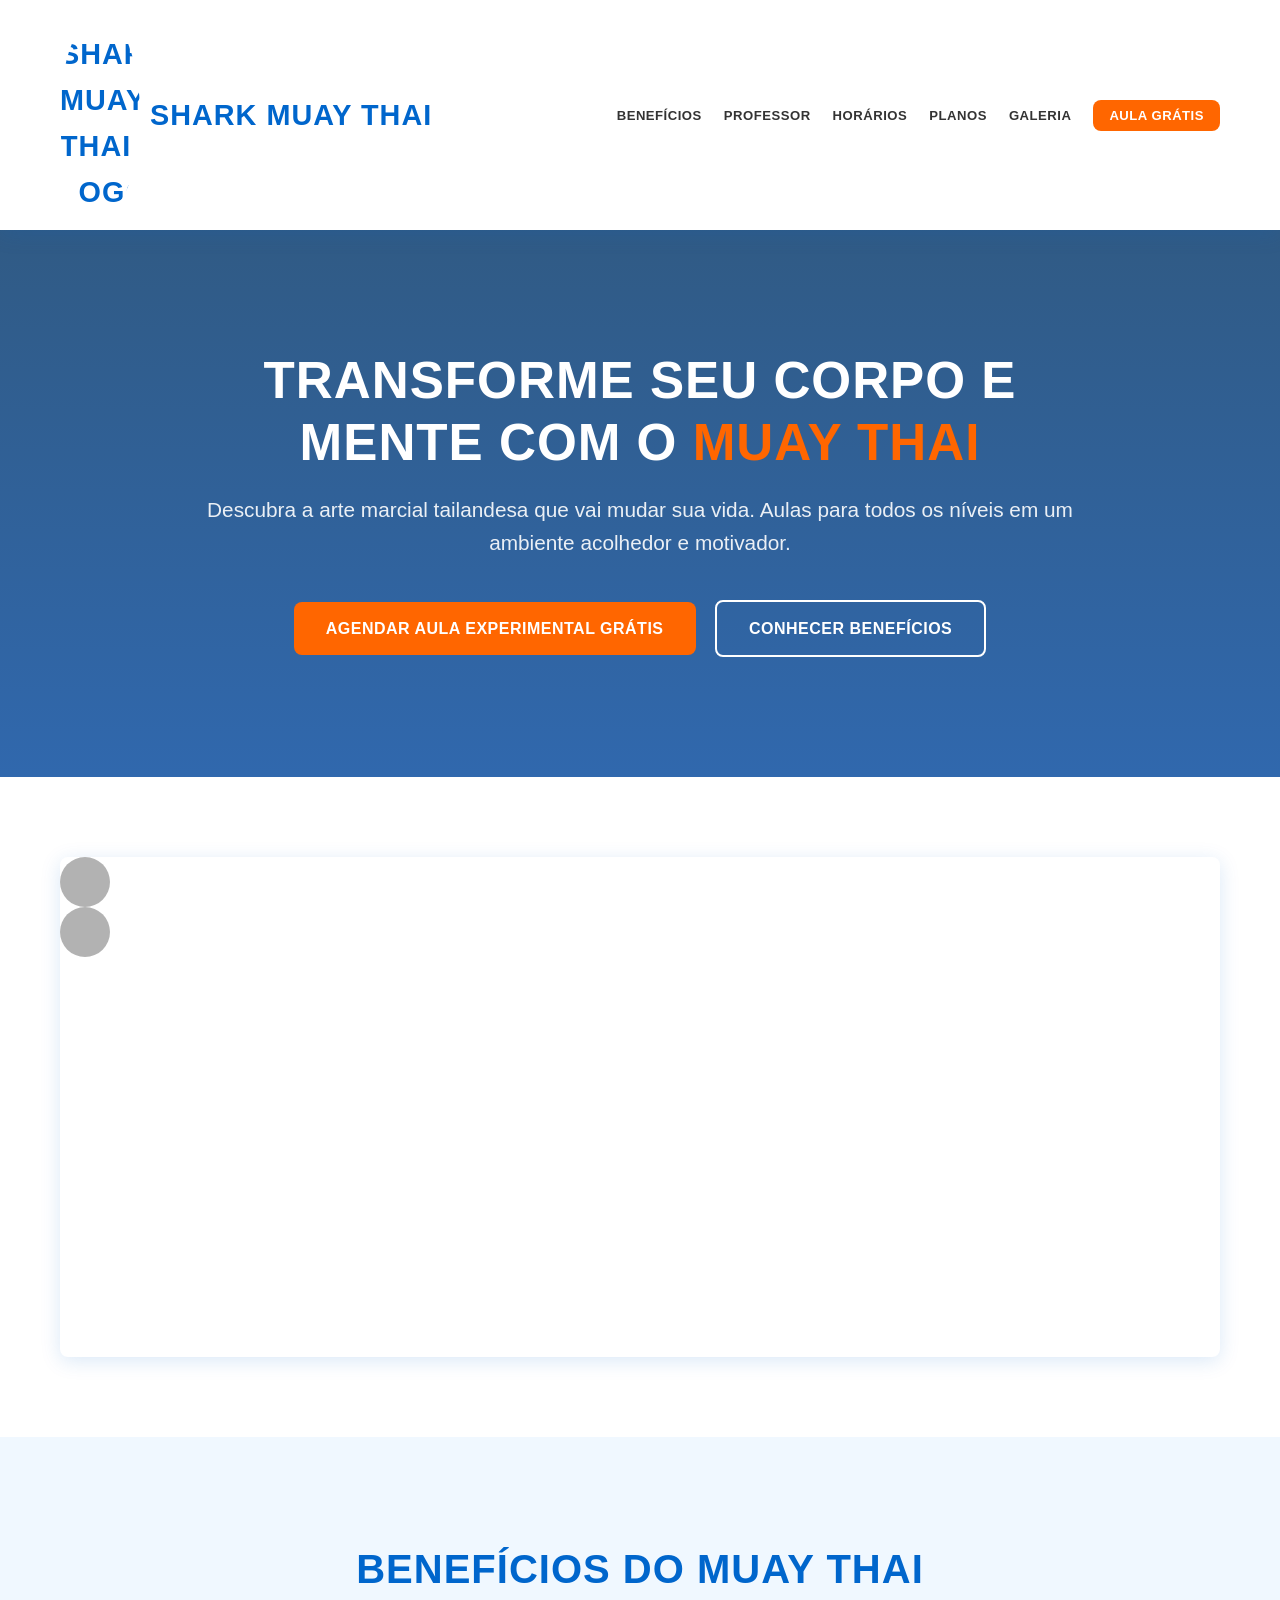
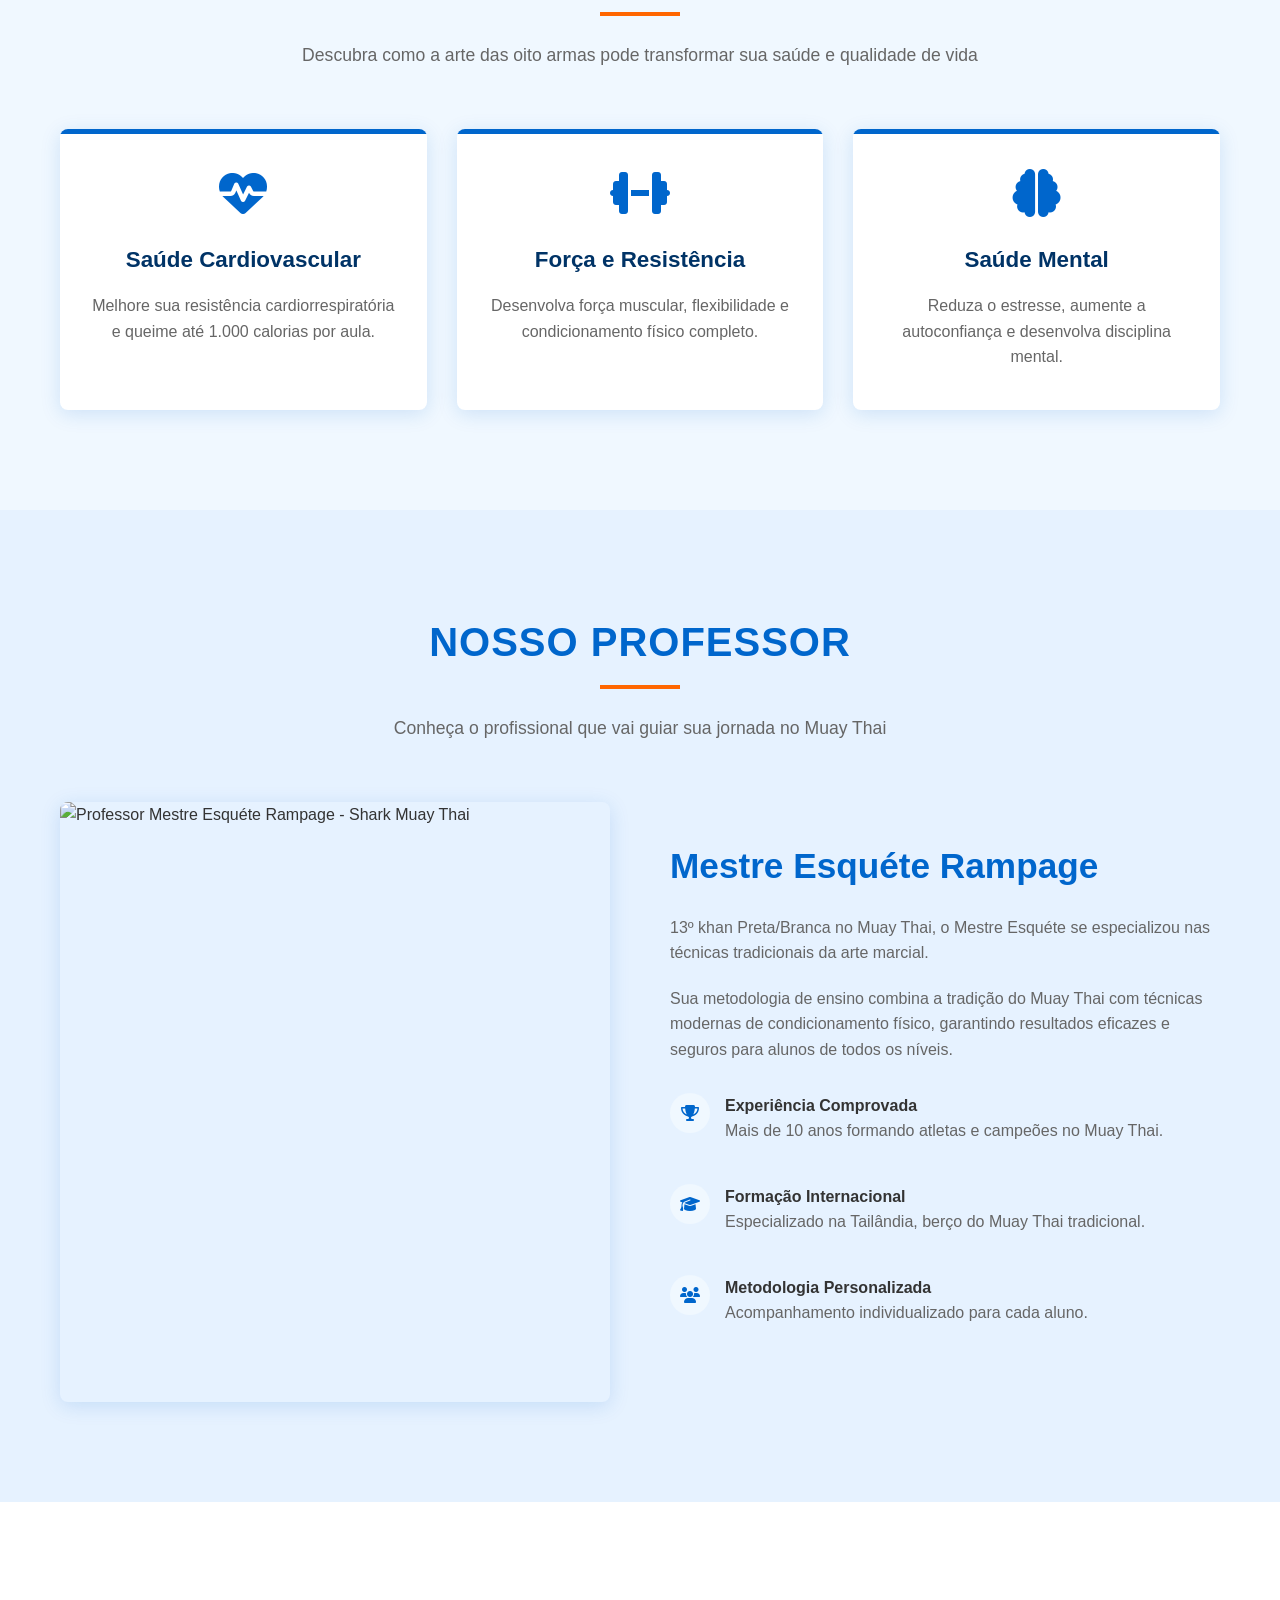
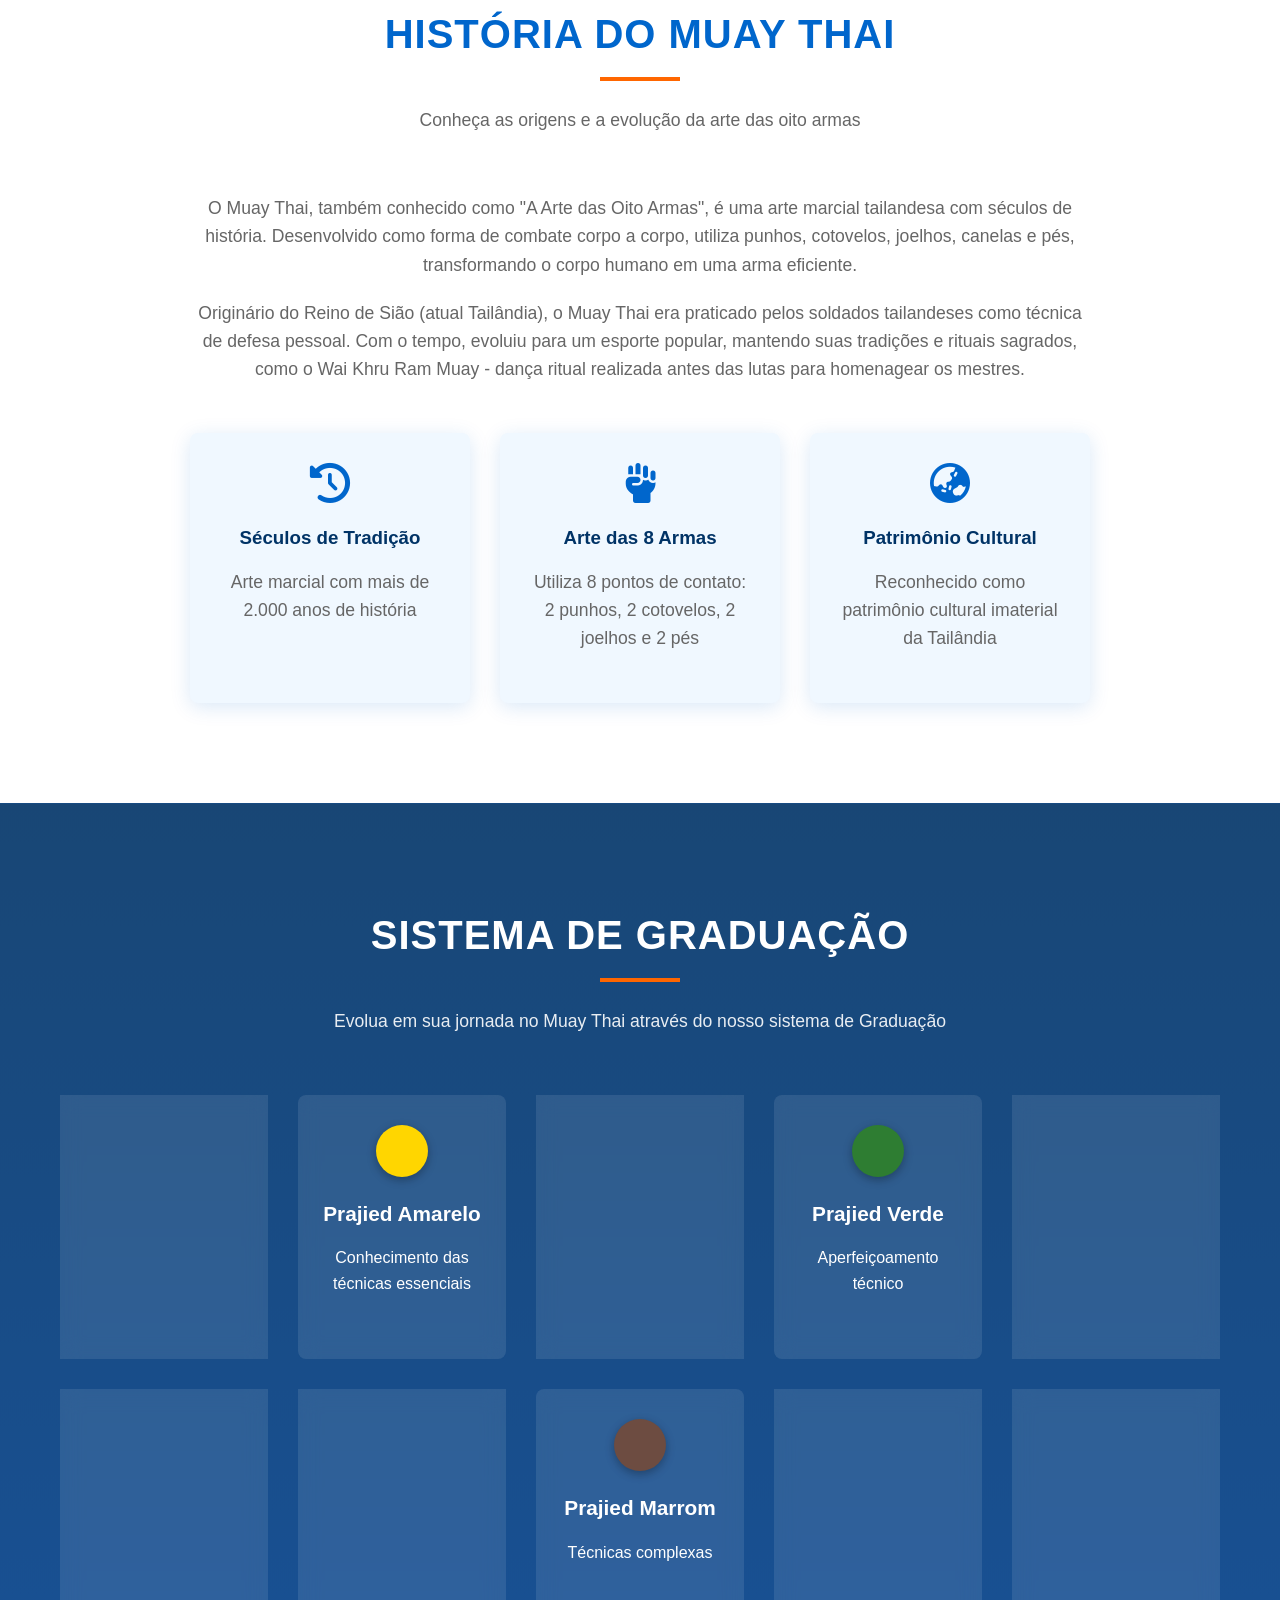
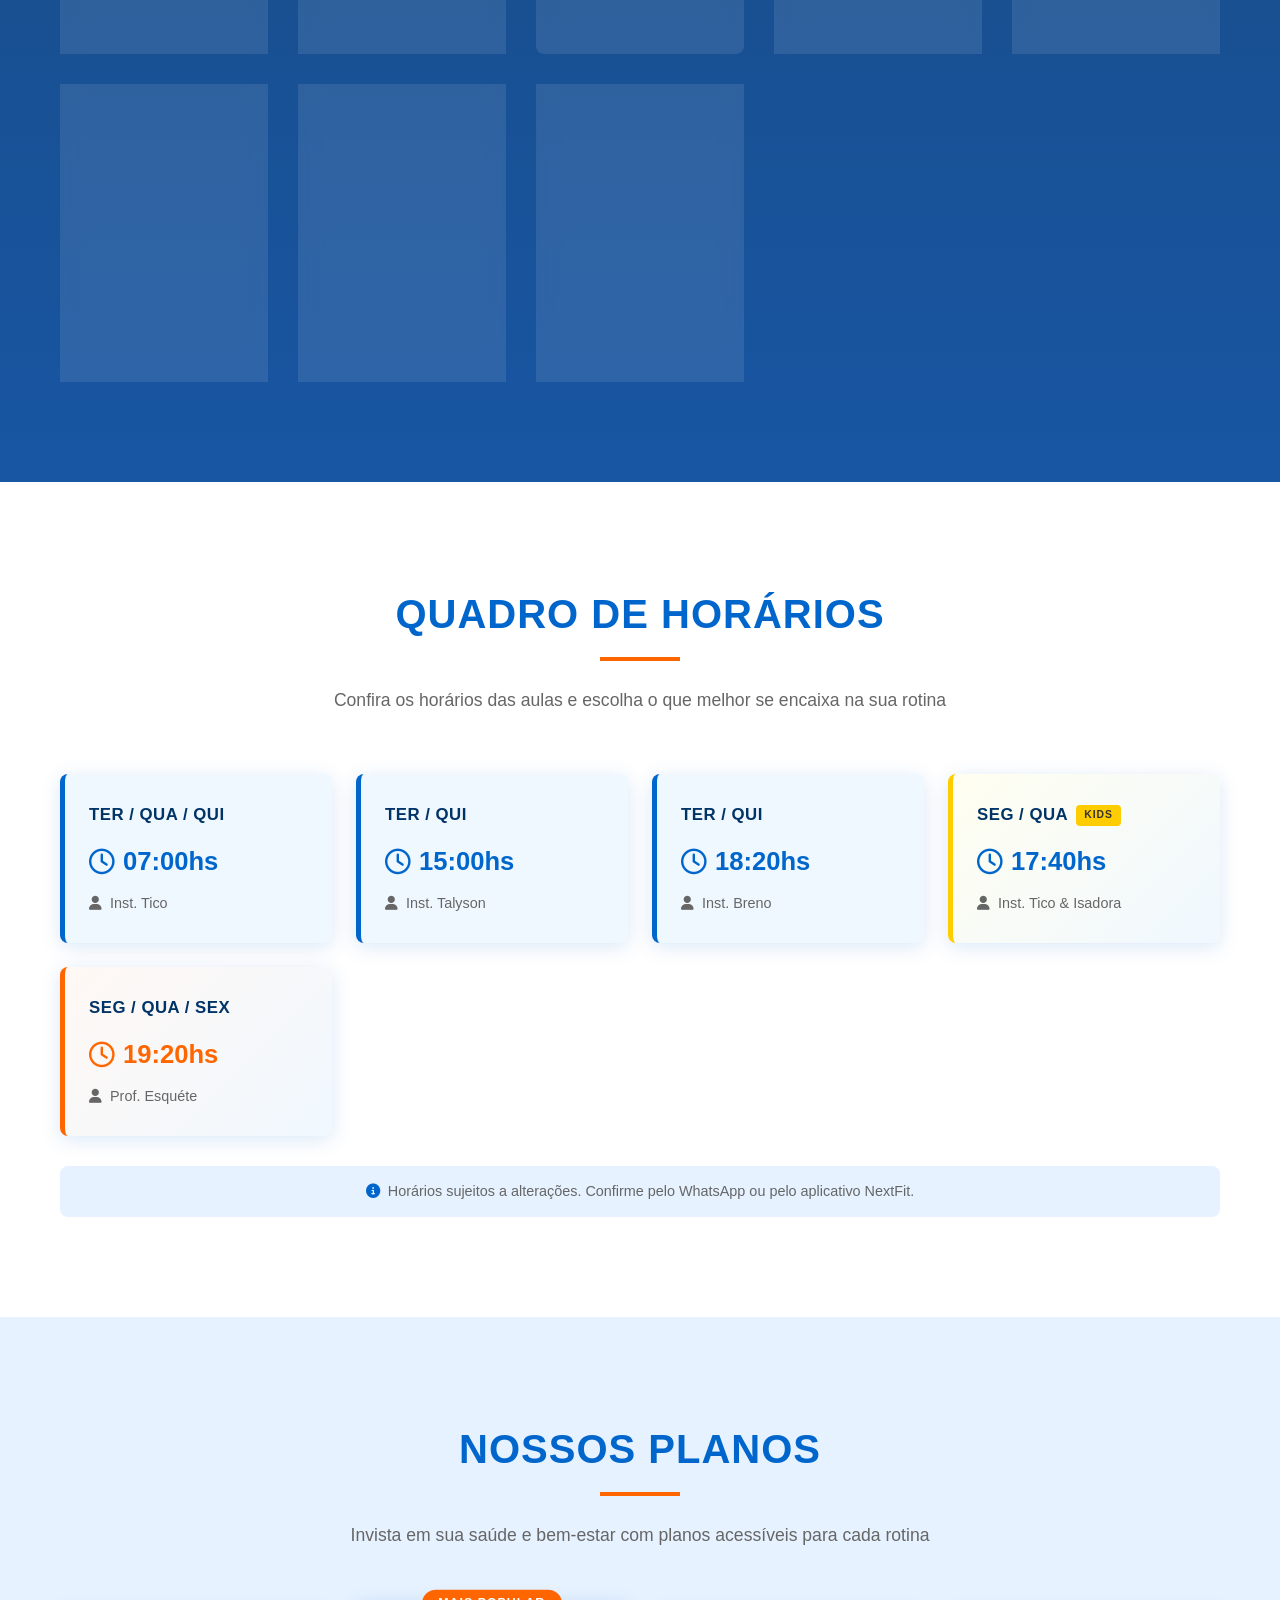
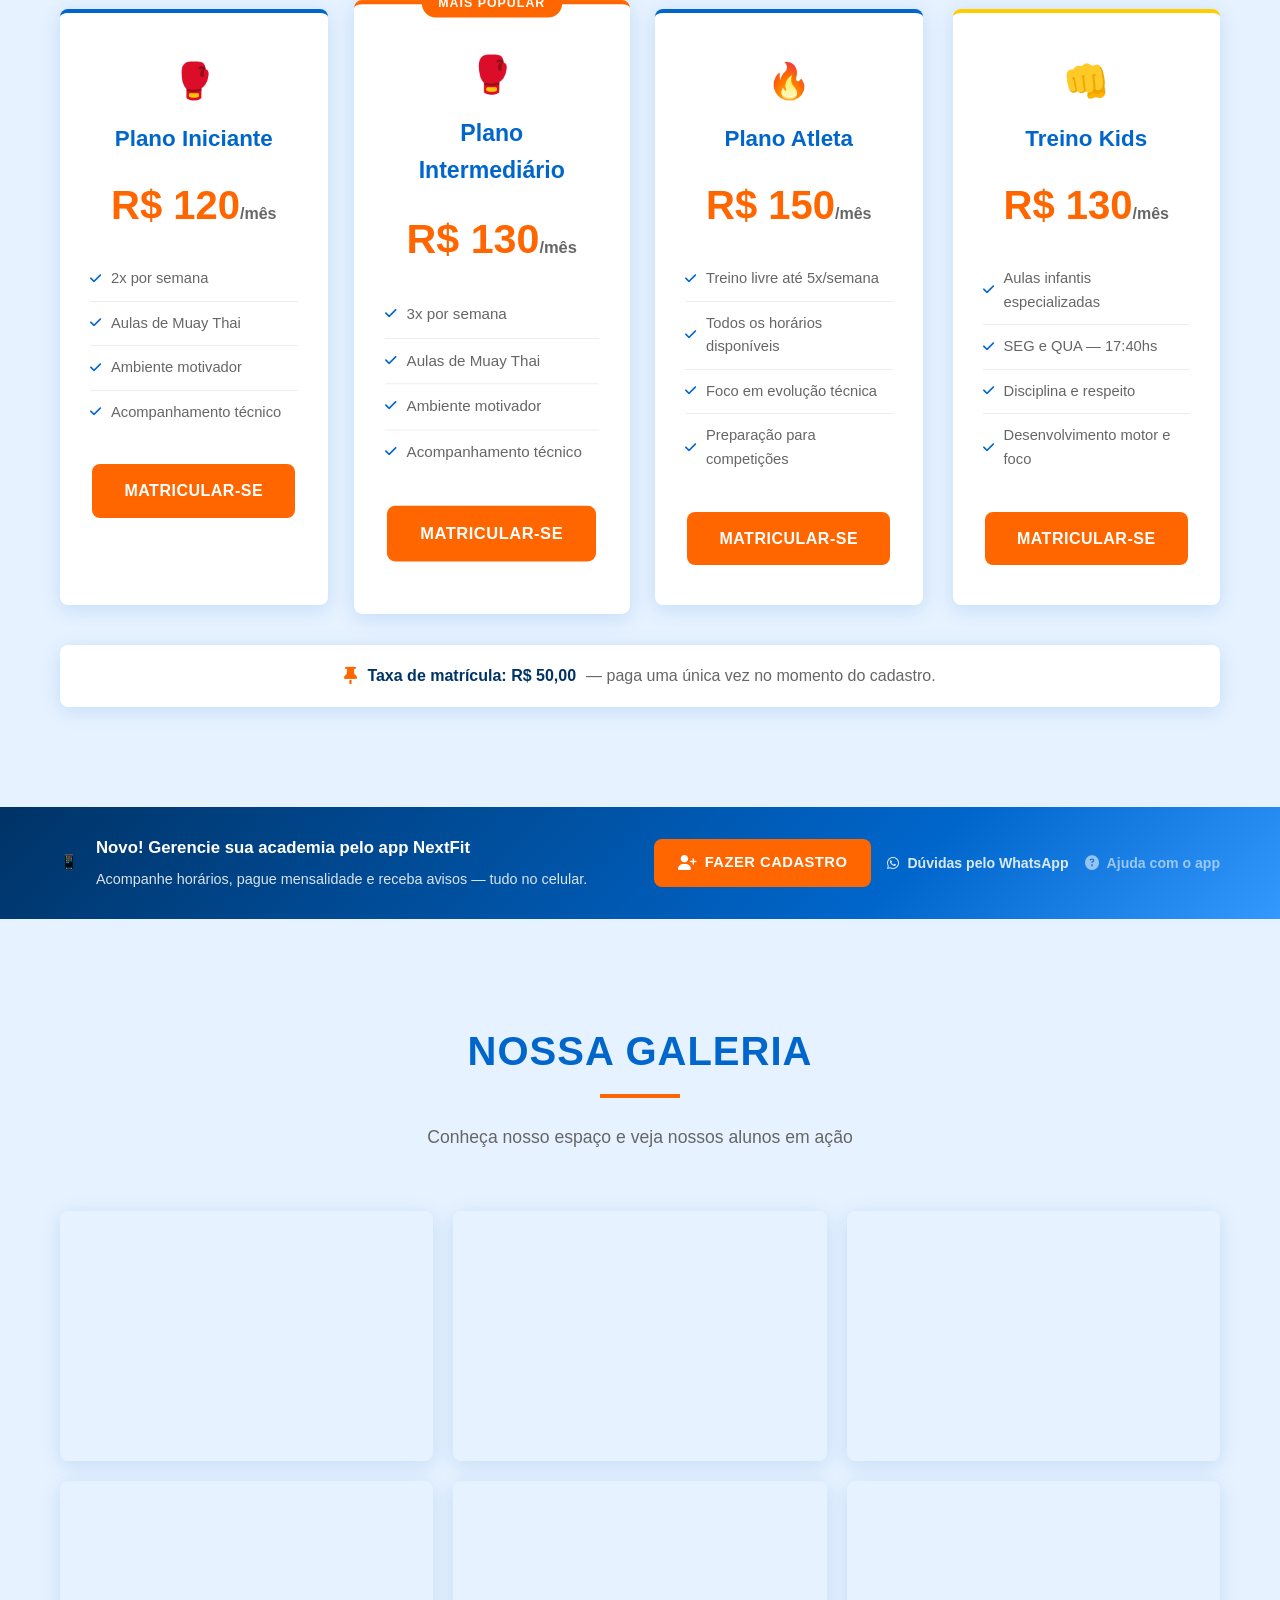
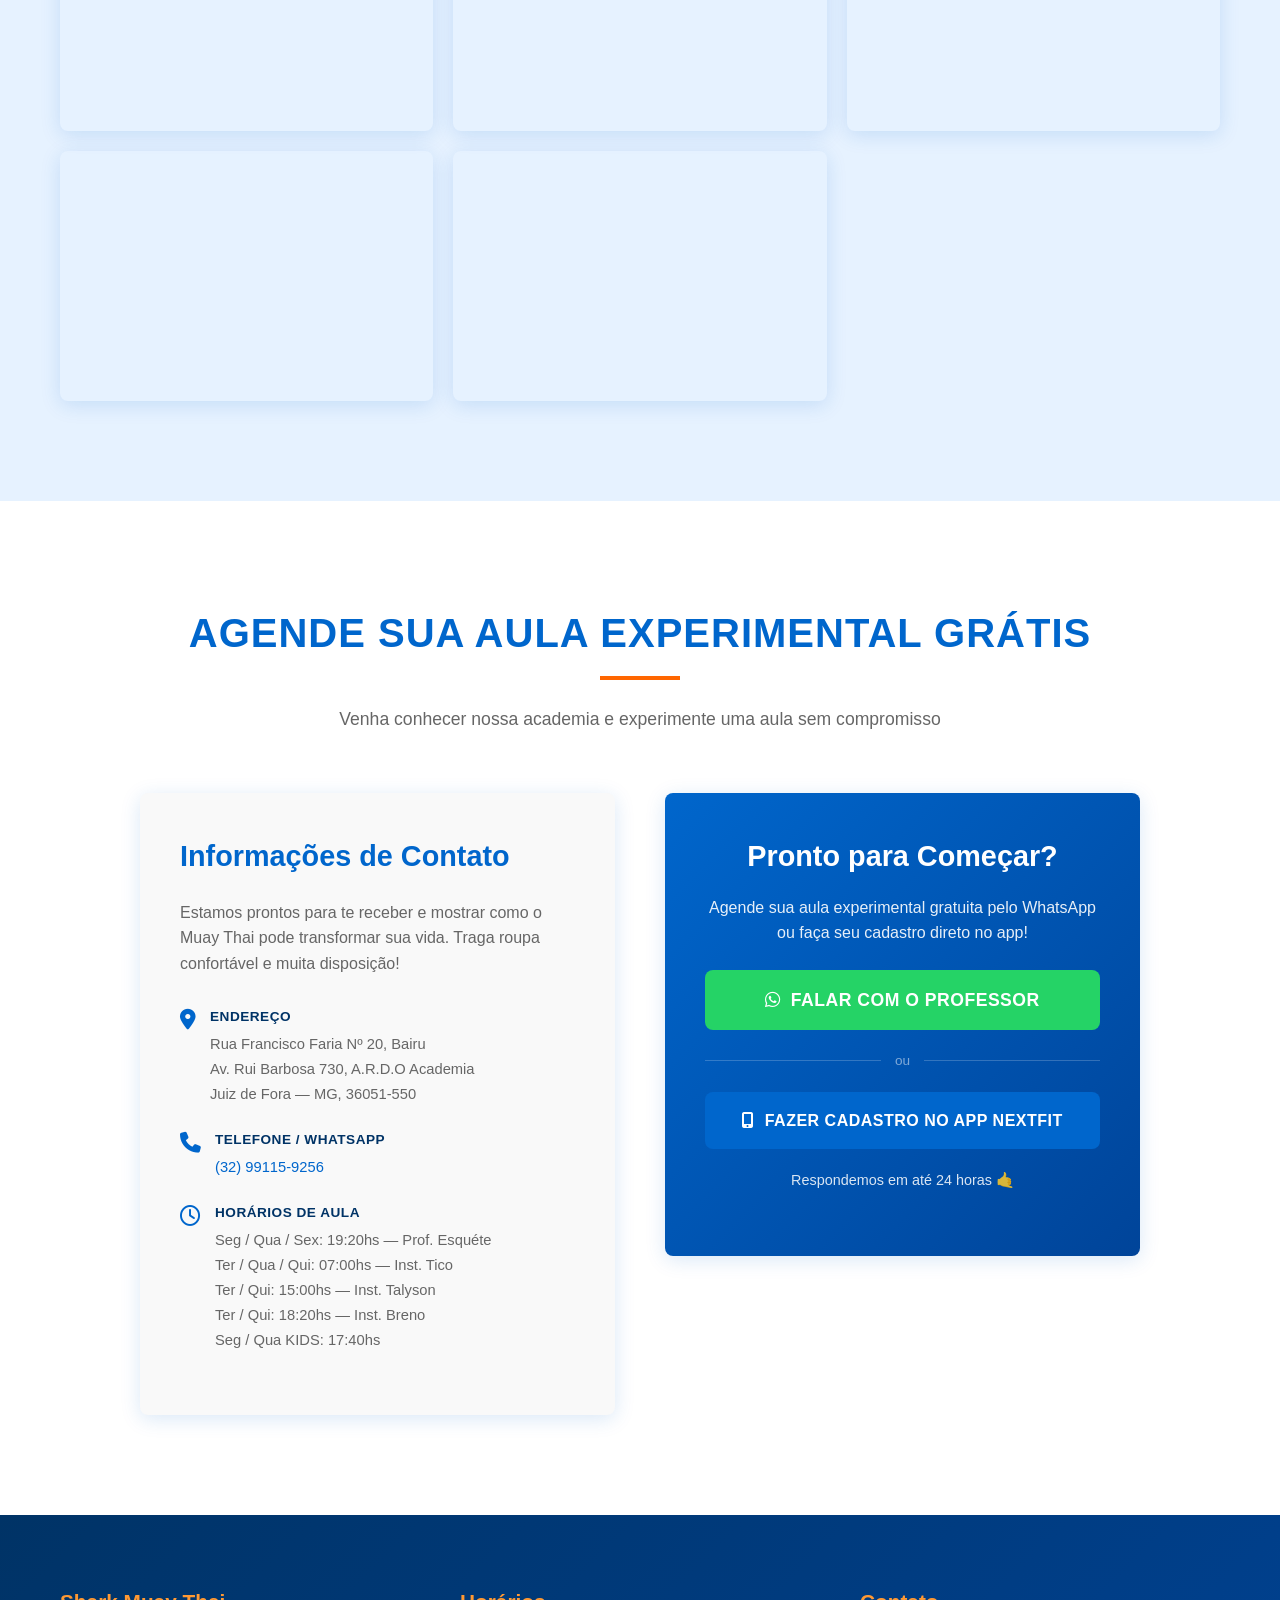
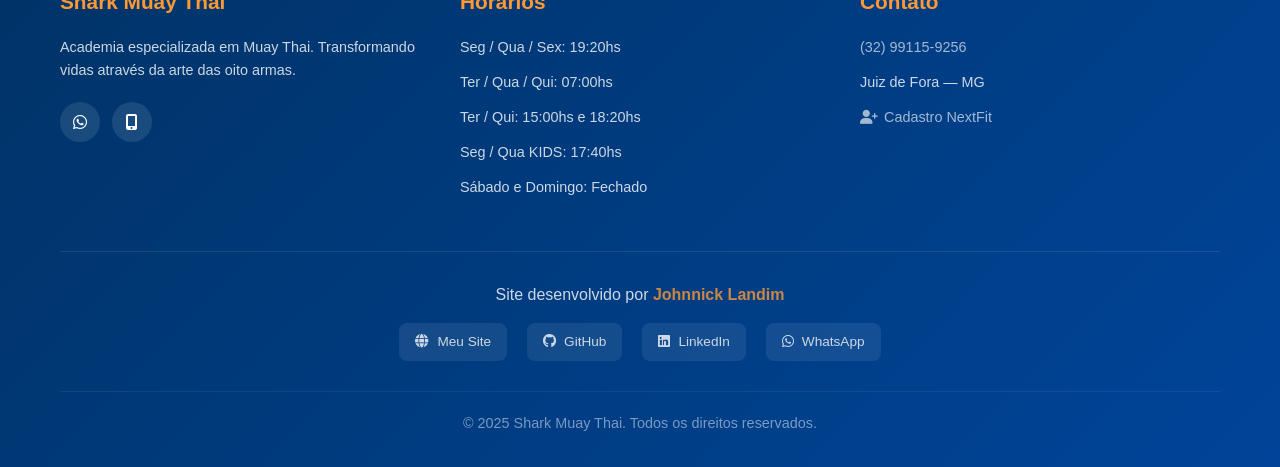
==== commit 44a72ed7: "update: Mudanças site shark" ====
--- a/index.html
+++ b/index.html
@@ -329,7 +329,7 @@
                         target="_blank" class="nextfit-banner-btn">
                         <i class="fas fa-user-plus"></i> Fazer Cadastro
                     </a>
-                    <a href="https://wa.me/553291159256?text=Olá! Gostaria de saber mais sobre o app NextFit da Shark Muay Thai."
+                    <a href="https://wa.me/553287149546?text=Olá! Gostaria de saber mais sobre o app NextFit da Shark Muay Thai."
                         target="_blank" class="nextfit-banner-wpp">
                         <i class="fab fa-whatsapp"></i> Dúvidas pelo WhatsApp
                     </a>
@@ -410,7 +410,7 @@
                     <h3>Pronto para Começar?</h3>
                     <p>Agende sua aula experimental gratuita pelo WhatsApp ou faça seu cadastro direto no app!</p>
 
-                    <a href="https://wa.me/553291159256?text=Olá! Gostaria de agendar uma aula experimental gratuita de Muay Thai."
+                    <a href="https://wa.me/553287149546?text=Olá! Gostaria de agendar uma aula experimental gratuita de Muay Thai."
                         class="btn whatsapp" target="_blank">
                         <i class="fab fa-whatsapp"></i> Falar com o Professor
                     </a>
@@ -436,7 +436,7 @@
                     <strong>Shark Muay Thai</strong>
                     <p>Academia especializada em Muay Thai. Transformando vidas através da arte das oito armas.</p>
                     <div class="social-links">
-                        <a href="https://wa.me/553291159256" target="_blank" aria-label="WhatsApp">
+                        <a href="https://wa.me/553287149546" target="_blank" aria-label="WhatsApp">
                             <i class="fab fa-whatsapp"></i>
                         </a>
                         <a href="https://publico.nextfit.com.br/externo/2df1eb1a-d4a5-4289-aeed-0f7fc9e8cca1" target="_blank" aria-label="App NextFit">
